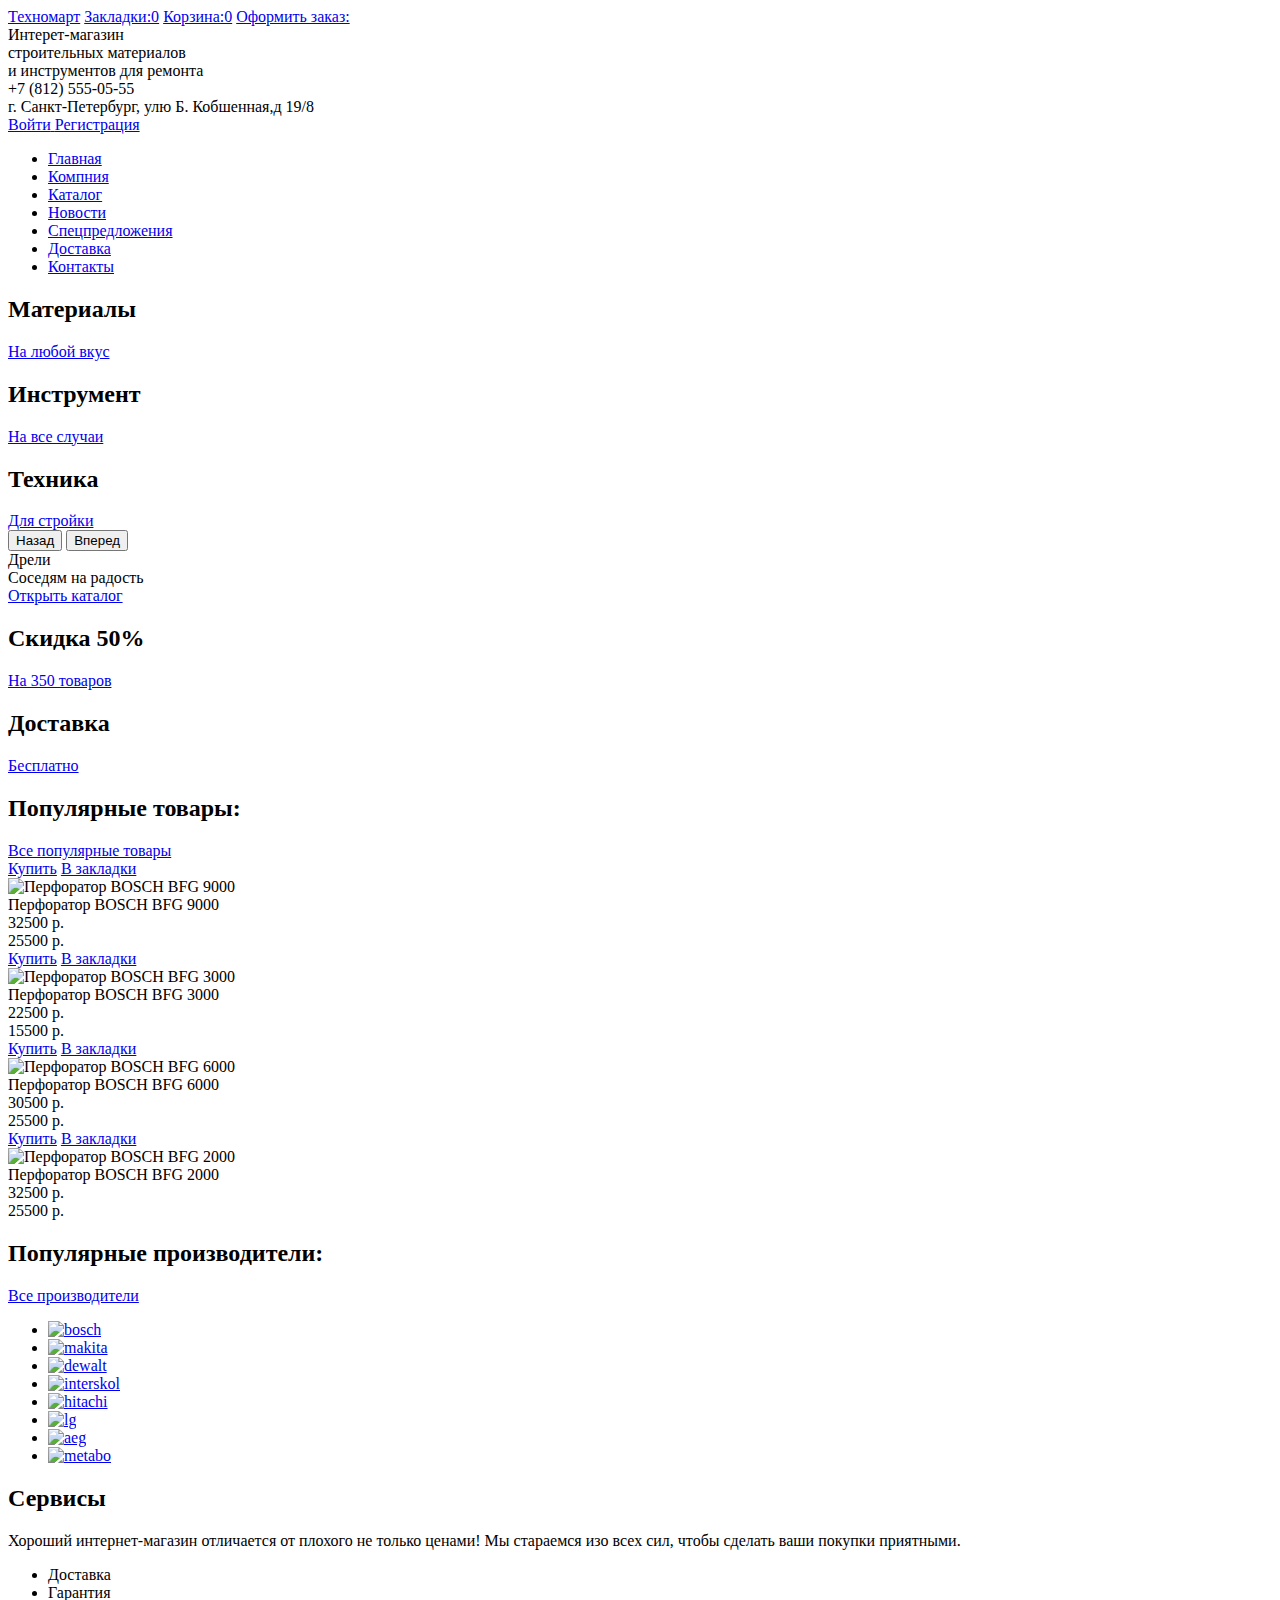
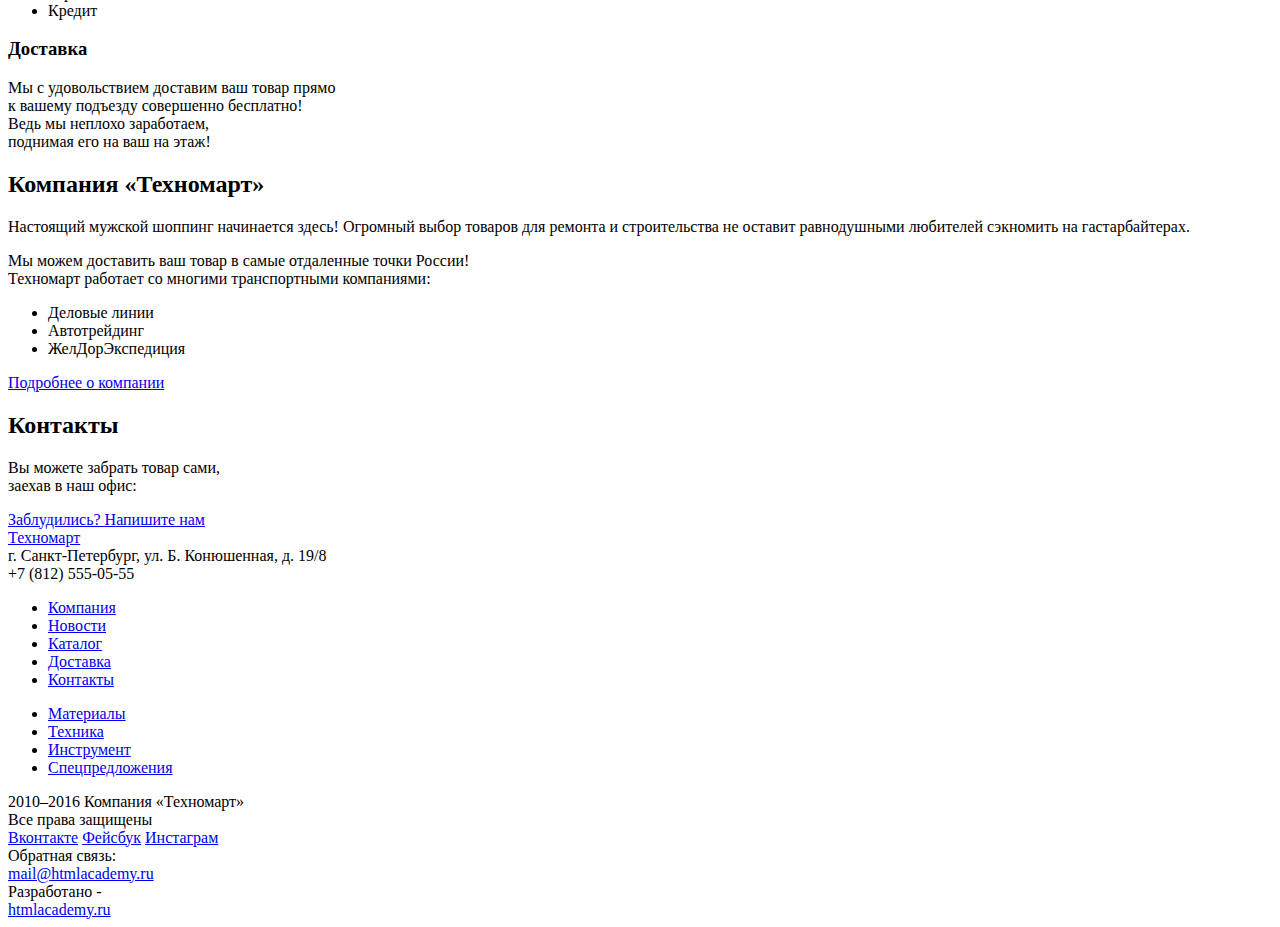
==== index.html @ fb4f6dab "задание№2. Разметка" ====
<!DOCTYPE html>
<html lang="ru">
  <head>
    <meta charset="utf-8">
    <title>Техномарт</title>
  </head>
  <body>
    <header class="main-header">
      <div class="header-top">
        <div class="">
          <a href="#" class="logo">Техномарт</a>
          <!--Поиск-->
          <a href="#" class="bookmarks">Закладки:0</a>
          <a href="#" class="basket">Корзина:0</a>
          <a href="#" class="order">Оформить заказ:</a>
        </div>
      </div>
        <div class="header-bottom">
          <div class="description">
            Интерет-магазин<br>
            строительных материалов<br>
            и инструментов для ремонта
          </div>
          <div class="contacts">
            <div class="phone-number">+7 (812) 555-05-55</div>
            <div class="address">г. Санкт-Петербург, улю Б. Кобшенная,д 19/8</div>
          </div>
          <div class="user-block">
            <a href="#" class="login"><span>Войти</span>
              <a href="#" class="registration">Регистрация</a>
          </div>
          <nav class="main-menu">
            <ul>
              <li><a href="#">Главная</a></li>
              <li><a href="#">Компния</a></li>
              <li><a href="catalog.html">Каталог</a></li>
              <li><a href="#">Новости</a></li>
              <li><a href="#">Спецпредложения</a></li>
              <li><a href="#">Доставка</a></li>
              <li><a href="#">Контакты</a></li>
            </ul>
          </nav>
        </div>
    </header>
    <main class="#">
      <div class="category">
        <div class="materials">
          <h2 class="materials-title">Материалы</h2>
          <a href="#" class="category-btn">На любой вкус</a>
        </div>
        <div class="tools">
          <h2 class="tools-title">Инструмент</h2>
          <a href="#" class="category-btn">На все случаи</a>
        </div>
        <div class="machinery">
          <h2 class="machinery-title">Техника</h2>
          <a href="#" class="category-btn">Для стройки</a>
        </div>
    <div class="slider">
      <div class="slider-controls">
        <button class="slider-btn left" type="button">Назад</button>
        <button class="slider-btn right" type="button">Вперед</button>
        <div class="slide">
          <div class="slider-title">Дрели</div>
          <div class="slider-text">Соседям на радость</div>
        </div>
        <a href="#" class="catalog">Открыть каталог</a>
      </div>
    </div>
    <div class="discount">
        <h2 class="discount-title">Скидка 50%</h2>
        <a href="#" class="discount-btn">На 350 товаров</a>
    </div>
    <div class="delivery">
        <h2 class="delivery-title">Доставка</h2>
        <a href="#" class="delivery-btn">Бесплатно</a>
    </div>
  </div>

    <section class="product">
      <div class="product-header">
        <h2 class="product-title">Популярные товары:</h2>
        <a href="#" class="main-btn">Все популярные товары</a>
      </div>
      <div class="items">
        <div class="item">
            <div class="actions">
                <a href="#" class="btn btn-buy">Купить</a>
                <a href="#" class="btn btn-bookmark">В закладки</a>
            </div>
            <div class="item-image">
                <img src="#" alt="Перфоратор BOSCH BFG 9000" width="#" height="#">
            </div>
            <div class="item-title">Перфоратор BOSCH BFG 9000</div>
            <div class="item-price old-price">32500 р.</div>
            <div class="item-price">25500 р.</div>
        </div>
        <div class="item">
            <div class="actions">
                <a href="#" class="btn btn-buy">Купить</a>
                <a href="#" class="btn btn-bookmark">В закладки</a>
            </div>
            <div class="item-image">
                <img src="#" alt="Перфоратор BOSCH BFG 3000" width="#" height="#">
            </div>
            <div class="item-title">Перфоратор BOSCH BFG 3000</div>
            <div class="item-price old-price">22500 р.</div>
            <div class="item-price">15500 р.</div>
        </div>
        <div class="item">
            <div class="actions">
                <a href="#" class="btn btn-buy">Купить</a>
                <a href="#" class="btn btn-bookmark">В закладки</a>
            </div>
            <div class="item-image">
                <img src="#" alt="Перфоратор BOSCH BFG 6000" width="#" height="#">
            </div>
            <div class="item-title">Перфоратор BOSCH BFG 6000</div>
            <div class="item-price old-price">30500 р.</div>
            <div class="item-price">25500 р.</div>
        </div>
        <div class="item new">
            <div class="actions">
                <a href="#" class="btn btn-buy">Купить</a>
                <a href="#" class="btn btn-bookmark">В закладки</a>
            </div>
            <div class="item-image">
                <img src="#" alt="Перфоратор BOSCH BFG 2000" width="#" height="#">
            </div>
            <div class="item-title">Перфоратор BOSCH BFG 2000</div>
            <div class="item-price old-price">32500 р.</div>
            <div class="item-price">25500 р.</div>
        </div>
    </div>
 </section>
 <section class="labels">
    <div class="labels-header">
        <h2 class="labels-title">Популярные производители:</h2>
        <a href="#" class="main-btn">Все производители</a>
    </div>
    <ul class="manufacturers">
        <li>
          <a class="manufacturers-logo" href="#">
              <img src="#" alt="bosch" width="#" height="#">
            </a>
        </li>
        <li>
            <a class="manufacturers-logo" href="#">
                <img src="#" alt="makita" width="#" height="#">
            </a>
        </li>
        <li>
            <a class="manufacturers-logo" href="#">
                <img src="#" alt="dewalt" width="#" height="#">
            </a>
        </li>
        <li>
            <a class="manufacturers-logo" href="#">
                <img src="#" alt="interskol" width="#" height="#">
            </a>
        </li>
        <li>
            <a class="manufacturers-logo" href="#">
                <img src="#" alt="hitachi" width="#" height="#">
            </a>
        </li>
        <li>
            <a class="manufacturers-logo" href="#">
                <img src="#" alt="lg" width="#" height="#">
            </a>
        </li>
        <li>
            <a class="manufacturers-logo" href="#">
                <img src="#" alt="aeg" width="#" height="#">
            </a>
        </li>
        <li>
            <a class="manufacturers-logo" href="#">
                <img src="#" alt="metabo" width="#" height="#">
            </a>
        </li>
      </ul>
    </section>
  </main>
  <section class="services">
      <div>
          <h2 class="services-title">Сервисы</h2>
          <p class="services-text">
              Хороший интернет-магазин отличается от плохого не только ценами!
              Мы стараемся изо всех сил, чтобы сделать ваши покупки приятными.
          </p>
          <div class="#">
            <ul>
              <li>Доставка</li>
              <li>Гарантия</li>
              <li>Кредит</li>
            </ul>
          </div>
          <div class="delivery">
              <h3 class="delivery-title">Доставка</h3>
              <p class="delivery-text">
                  Мы с удовольствием доставим ваш товар прямо<br>
                  к вашему подъезду совершенно бесплатно!<br>
                  Ведь мы неплохо заработаем,<br>
                  поднимая его на ваш на этаж!
              </p>
          </div>
        </div>
      </section>
      <section class="information">
          <div>
              <div class="about">
                  <h2 class="about-title">Компания «Техномарт»</h2>
                  <p class="about-text">
                      Настоящий мужской шоппинг начинается здесь!
                      Огромный выбор товаров для ремонта и строительства не оставит равнодушными любителей сэкномить на гастарбайтерах.
                  </p>
                  <p class="about-delivery-text">
                      Мы можем доставить ваш товар в самые отдаленные точки России!<br>
                      Техномарт работает со многими транспортными компаниями:
                  </p>
                  <ul class="delivery-list">
                      <li>Деловые линии</li>
                      <li>Автотрейдинг</li>
                      <li>ЖелДорЭкспедиция</li>
                  </ul>
                  <a href="#" class="main-btn">Подробнее о компании</a>
              </div>
              <div class="contacts">
                  <h2 class="contacts-title">Контакты</h2>
                  <p  class="contacts-text">
                      Вы можете забрать товар сами,<br>
                      заехав в наш офис:
                  </p>
                  <!--Map-->
                  <a href="#" class="main-btn">Заблудились? Напишите нам</a>
              </div>
          </div>
      </section>
      <footer class="main-footer">
          <div class="footer-top">
              <div>
                  <div class="footer-top-left">
                      <a class="logo footer-logo" href="#">Техномарт</a>
                      <div class="footer-address">
                          г. Санкт-Петербург, ул. Б. Конюшенная, д. 19/8<br>
                          +7 (812) 555-05-55
                      </div>
                  </div>
                  <div class="footer-top-right">
                      <ul class="footer-nav">
                          <li><a href="#">Компания</a></li>
                          <li><a href="#">Новости</a></li>
                          <li><a href="catalog.html">Каталог</a></li>
                          <li><a href="#">Доставка</a></li>
                          <li><a href="#">Контакты</a></li>
                      </ul>
                      <ul class="footer-catalog">
                          <li><a href="#">Материалы</a></li>
                          <li><a href="#">Техника</a></li>
                          <li><a href="#">Инструмент</a></li>
                          <li><a href="#">Спецпредложения</a></li>
                      </ul>
                  </div>
              </div>
          </div>
          <div class="footer-bottom">
              <div>
                  <div class="copyright">
                      2010–2016 Компания «Техномарт»<br>
                      Все права защищены
                  </div>
                  <div class="social">
                      <a class="social-icon vk" href="#">Вконтакте</a>
                      <a class="social-icon fb" href="#">Фейсбук</a>
                      <a class="social-icon inst" href="#">Инстаграм</a>
                  </div>
                  <div class="feedback">
                      Обратная связь:<br>
                      <a href="https://htmlacademy.ru">mail@htmlacademy.ru</a>
                  </div>
                  <div class="developer">
                      Разработано -
                      <br>
                      <a href="https://htmlacademy.ru">htmlacademy.ru</a>
                  </div>
              </div>
          </div>
      </footer>
  </body>
</html>
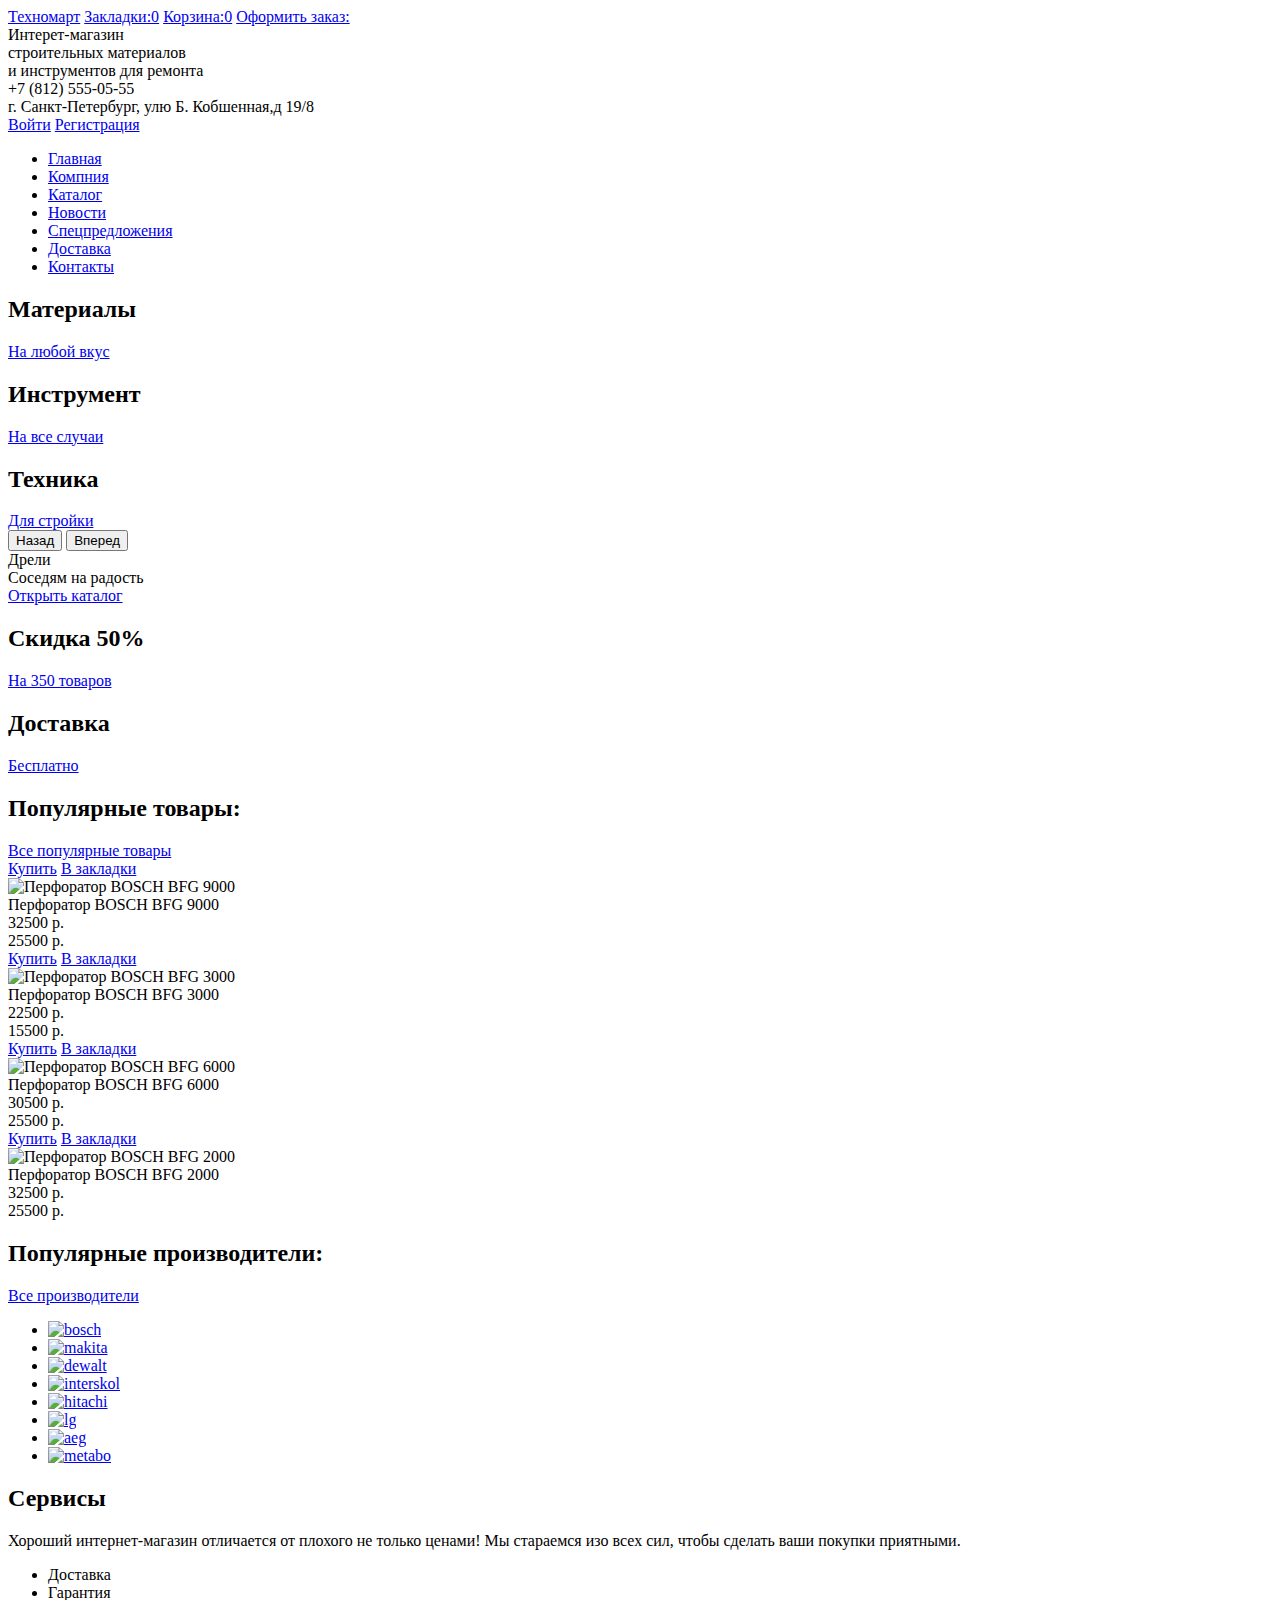
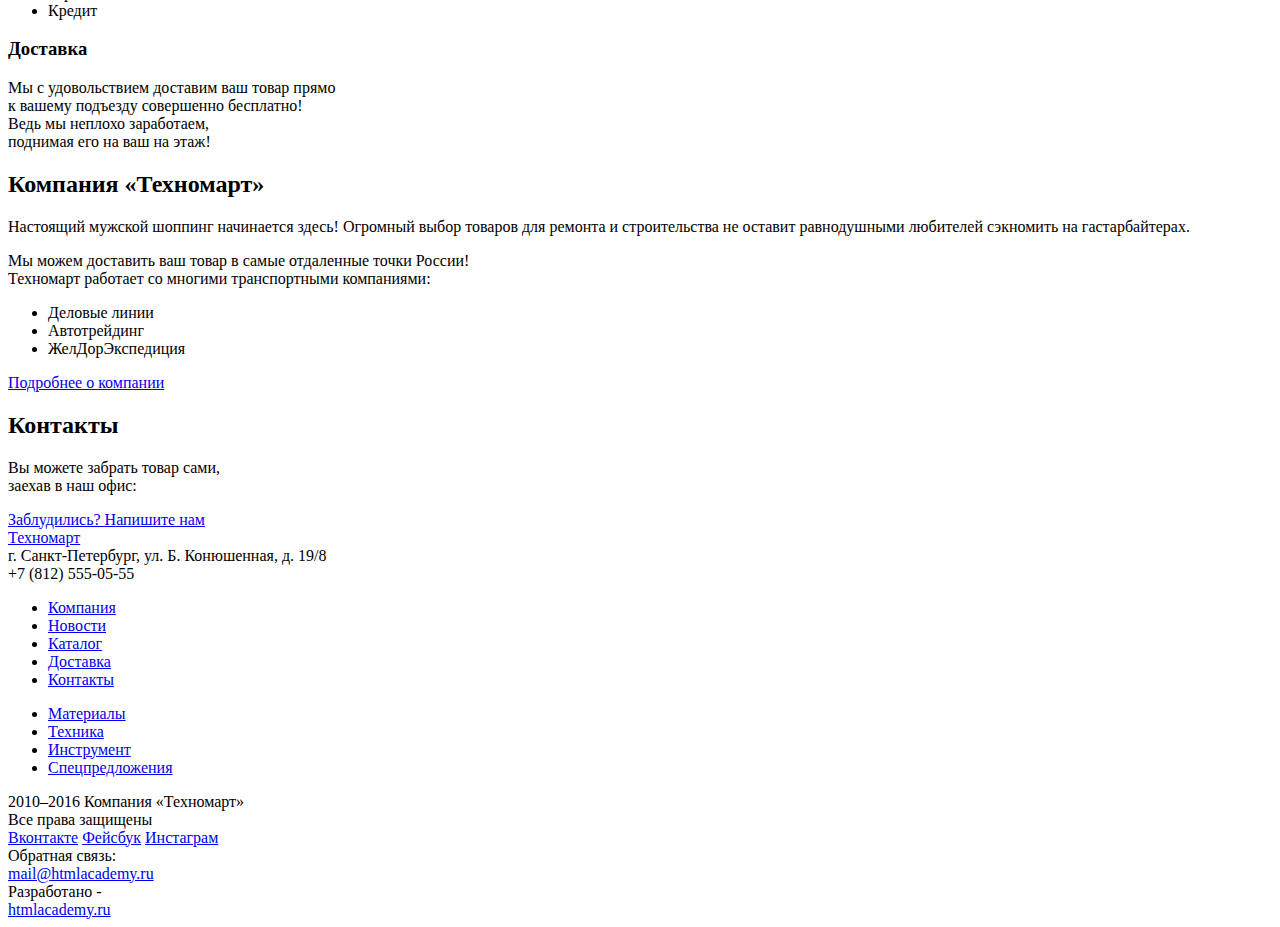
==== commit bb9f5e03: "исправление ошибок" ====
--- a/index.html
+++ b/index.html
@@ -7,13 +7,11 @@
   <body>
     <header class="main-header">
       <div class="header-top">
-        <div class="">
           <a href="#" class="logo">Техномарт</a>
           <!--Поиск-->
           <a href="#" class="bookmarks">Закладки:0</a>
           <a href="#" class="basket">Корзина:0</a>
           <a href="#" class="order">Оформить заказ:</a>
-        </div>
       </div>
         <div class="header-bottom">
           <div class="description">
@@ -26,23 +24,23 @@
             <div class="address">г. Санкт-Петербург, улю Б. Кобшенная,д 19/8</div>
           </div>
           <div class="user-block">
-            <a href="#" class="login"><span>Войти</span>
+            <a href="#" class="login"><span>Войти</span></a>
               <a href="#" class="registration">Регистрация</a>
           </div>
           <nav class="main-menu">
-            <ul>
-              <li><a href="#">Главная</a></li>
-              <li><a href="#">Компния</a></li>
-              <li><a href="catalog.html">Каталог</a></li>
-              <li><a href="#">Новости</a></li>
-              <li><a href="#">Спецпредложения</a></li>
-              <li><a href="#">Доставка</a></li>
-              <li><a href="#">Контакты</a></li>
+            <ul class="main-menu-list">
+              <li class="main-menu-item"><a href="#" class="main-menu-link">Главная</a></li>
+              <li class="main-menu-item"><a href="#" class="main-menu-link">Компния</a></li>
+              <li class="main-menu-item"><a href="catalog.html" class="main-menu-link">Каталог</a></li>
+              <li class="main-menu-item"><a href="#" class="main-menu-link">Новости</a></li>
+              <li class="main-menu-item"><a href="#" class="main-menu-link">Спецпредложения</a></li>
+              <li class="main-menu-item"><a href="#" class="main-menu-link">Доставка</a></li>
+              <li class="main-menu-item"><a href="#" class="main-menu-link">Контакты</a></li>
             </ul>
           </nav>
         </div>
     </header>
-    <main class="#">
+    <main class="wrapper">
       <div class="category">
         <div class="materials">
           <h2 class="materials-title">Материалы</h2>
@@ -189,7 +187,7 @@
               Хороший интернет-магазин отличается от плохого не только ценами!
               Мы стараемся изо всех сил, чтобы сделать ваши покупки приятными.
           </p>
-          <div class="#">
+          <div class="aside">
             <ul>
               <li>Доставка</li>
               <li>Гарантия</li>
@@ -239,53 +237,50 @@
       </section>
       <footer class="main-footer">
           <div class="footer-top">
-              <div>
-                  <div class="footer-top-left">
-                      <a class="logo footer-logo" href="#">Техномарт</a>
-                      <div class="footer-address">
-                          г. Санкт-Петербург, ул. Б. Конюшенная, д. 19/8<br>
-                          +7 (812) 555-05-55
-                      </div>
-                  </div>
-                  <div class="footer-top-right">
-                      <ul class="footer-nav">
-                          <li><a href="#">Компания</a></li>
-                          <li><a href="#">Новости</a></li>
-                          <li><a href="catalog.html">Каталог</a></li>
-                          <li><a href="#">Доставка</a></li>
-                          <li><a href="#">Контакты</a></li>
-                      </ul>
-                      <ul class="footer-catalog">
-                          <li><a href="#">Материалы</a></li>
-                          <li><a href="#">Техника</a></li>
-                          <li><a href="#">Инструмент</a></li>
-                          <li><a href="#">Спецпредложения</a></li>
-                      </ul>
-                  </div>
-              </div>
+            <div class="footer-top-left">
+                <a class="logo footer-logo" href="#">Техномарт</a>
+              <div class="footer-address">
+                г. Санкт-Петербург, ул. Б. Конюшенная, д. 19/8<br>
+                +7 (812) 555-05-55
+             </div>
+            </div>
+            <div class="footer-top-right">
+              <ul class="footer-nav">
+                <li class="footer-nav-item"><a href="#" class="footer-nav-link">Компания</a></li>
+                <li class="footer-nav-item"><a href="#" class="footer-nav-link">Новости</a></li>
+                <li class="footer-nav-item"><a href="catalog.html" class="footer-nav-link">Каталог</a></li>
+                <li class="footer-nav-item"><a href="#" class="footer-nav-link">Доставка</a></li>
+                <li class="footer-nav-item"><a href="#" class="footer-nav-link">Контакты</a></li>
+              </ul>
+              <ul class="footer-catalog">
+                <li class="footer-catalog-item"><a href="#" class="footer-catalog-link">Материалы</a></li>
+                <li class="footer-catalog-item"><a href="#" class="footer-catalog-link">Техника</a></li>
+                <li class="footer-catalog-item"><a href="#" class="footer-catalog-link">Инструмент</a></li>
+                <li class="footer-catalog-item"><a href="#" class="footer-catalog-link">Спецпредложения</a></li>
+              </ul>
+            </div>
           </div>
           <div class="footer-bottom">
-              <div>
                   <div class="copyright">
                       2010–2016 Компания «Техномарт»<br>
                       Все права защищены
                   </div>
                   <div class="social">
-                      <a class="social-icon vk" href="#">Вконтакте</a>
-                      <a class="social-icon fb" href="#">Фейсбук</a>
-                      <a class="social-icon inst" href="#">Инстаграм</a>
+                      <a class="social-icon social-vkontakte" href="#">Вконтакте</a>
+                      <a class="social-icon social-facebook" href="#">Фейсбук</a>
+                      <a class="social-icon social-instagram" href="#">Инстаграм</a>
                   </div>
+                  <div class="information">
                   <div class="feedback">
                       Обратная связь:<br>
                       <a href="https://htmlacademy.ru">mail@htmlacademy.ru</a>
                   </div>
                   <div class="developer">
-                      Разработано -
-                      <br>
-                      <a href="https://htmlacademy.ru">htmlacademy.ru</a>
-                  </div>
-              </div>
-          </div>
+                      Разработано -<br>
+              <a href="https://htmlacademy.ru">htmlacademy.ru</a>
+            </div>
+          </div>
+        </div>
       </footer>
   </body>
 </html>
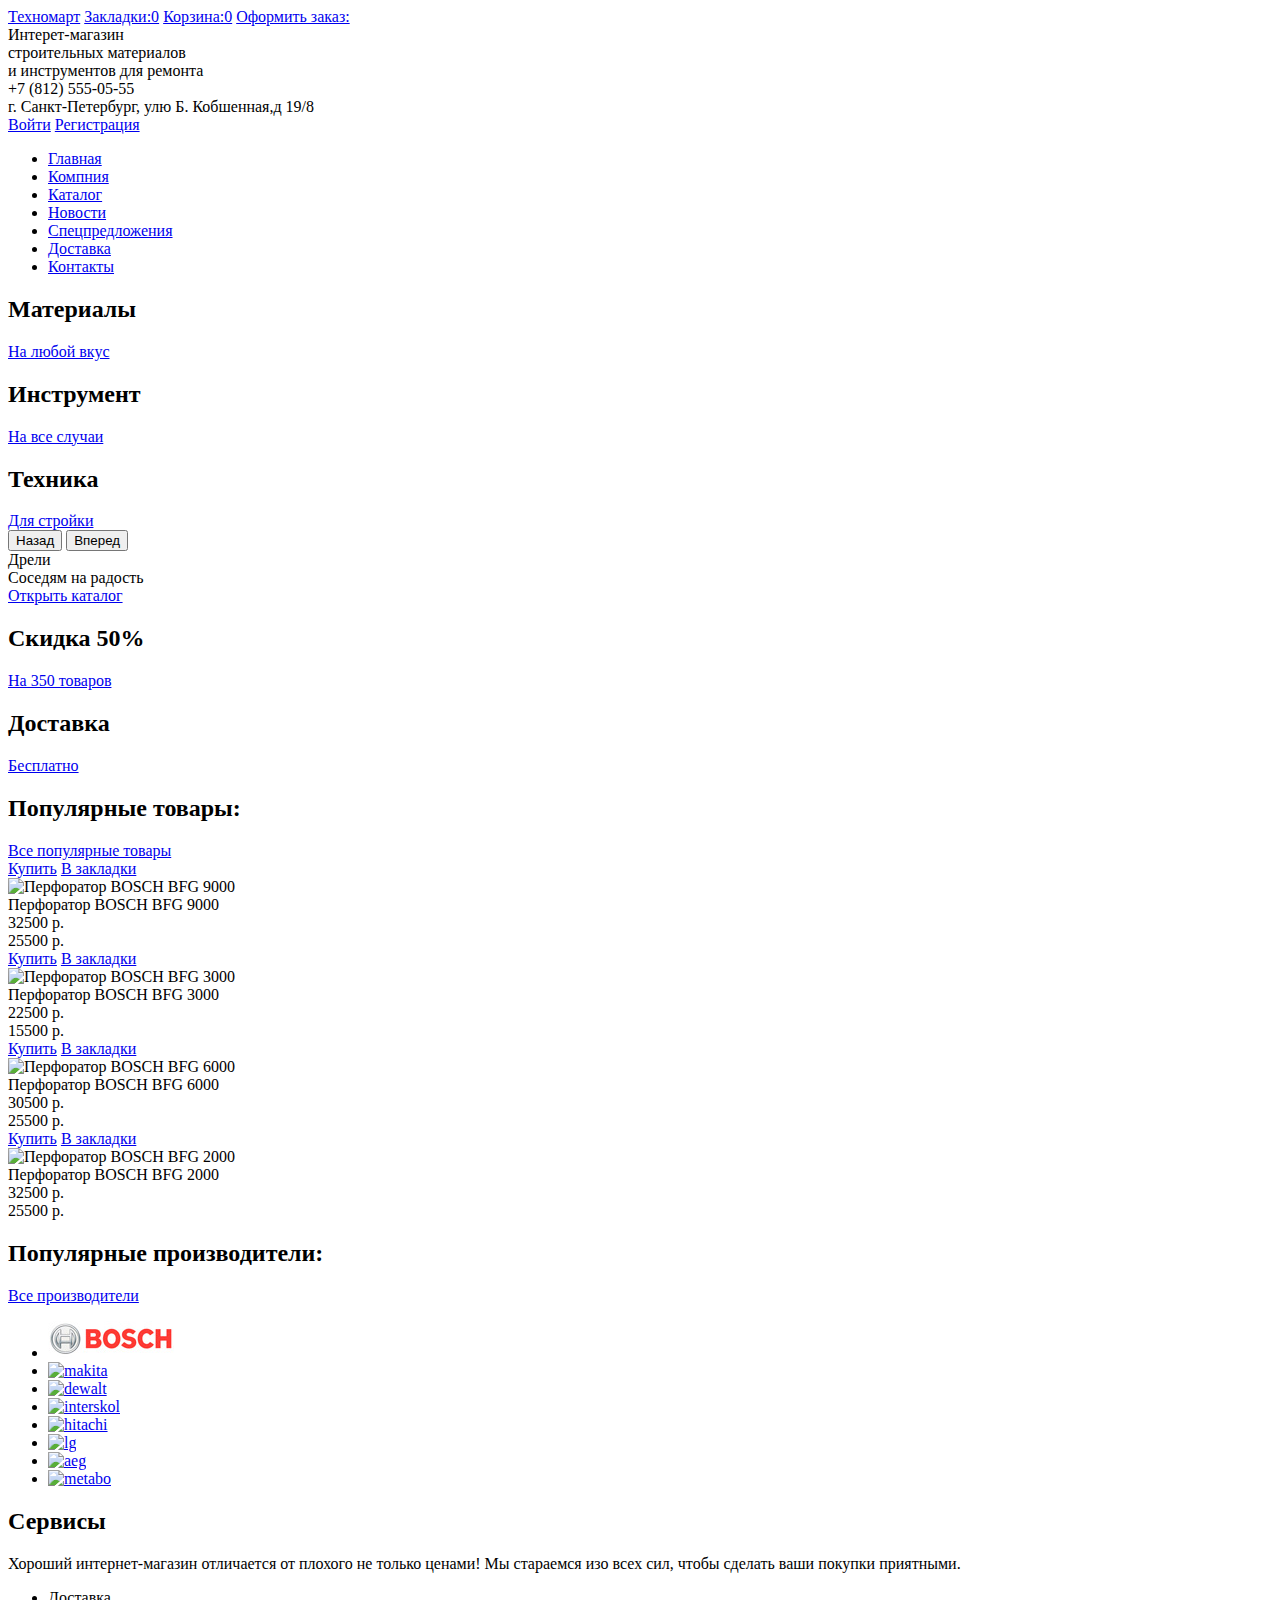
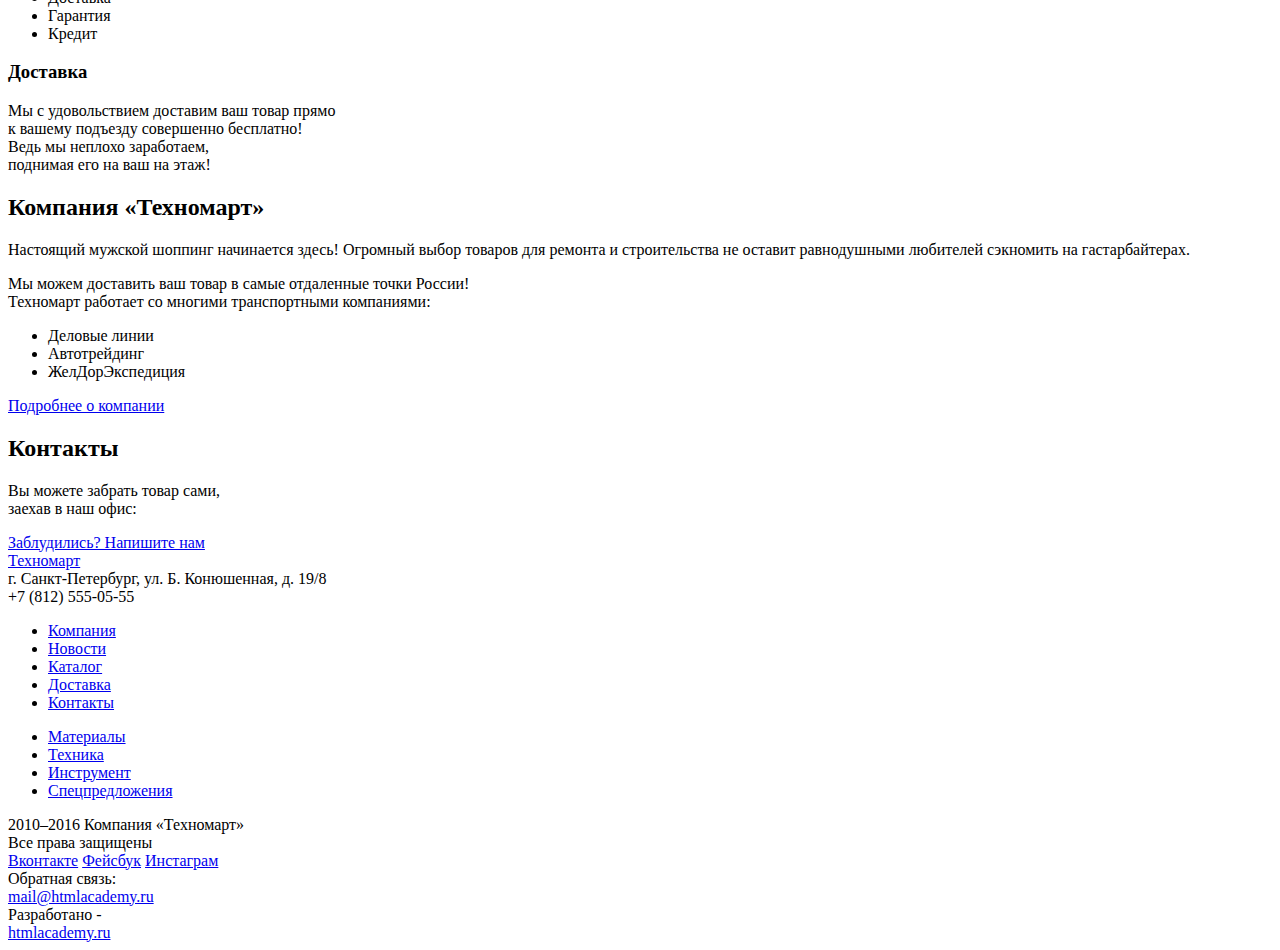
==== commit 5d3f3af6: "задание№3. Работа с графикой" ====
--- a/index.html
+++ b/index.html
@@ -87,7 +87,7 @@
                 <a href="#" class="btn btn-bookmark">В закладки</a>
             </div>
             <div class="item-image">
-                <img src="#" alt="Перфоратор BOSCH BFG 9000" width="#" height="#">
+                <img src="img/bosch-bfg-9000.jpg" alt="Перфоратор BOSCH BFG 9000" width="#" height="#">
             </div>
             <div class="item-title">Перфоратор BOSCH BFG 9000</div>
             <div class="item-price old-price">32500 р.</div>
@@ -99,7 +99,7 @@
                 <a href="#" class="btn btn-bookmark">В закладки</a>
             </div>
             <div class="item-image">
-                <img src="#" alt="Перфоратор BOSCH BFG 3000" width="#" height="#">
+                <img src="img/bosch-bfg-3000.jpg" alt="Перфоратор BOSCH BFG 3000" width="#" height="#">
             </div>
             <div class="item-title">Перфоратор BOSCH BFG 3000</div>
             <div class="item-price old-price">22500 р.</div>
@@ -111,7 +111,7 @@
                 <a href="#" class="btn btn-bookmark">В закладки</a>
             </div>
             <div class="item-image">
-                <img src="#" alt="Перфоратор BOSCH BFG 6000" width="#" height="#">
+                <img src="img/bosh-bfg-6000.jpg" alt="Перфоратор BOSCH BFG 6000" width="#" height="#">
             </div>
             <div class="item-title">Перфоратор BOSCH BFG 6000</div>
             <div class="item-price old-price">30500 р.</div>
@@ -123,7 +123,7 @@
                 <a href="#" class="btn btn-bookmark">В закладки</a>
             </div>
             <div class="item-image">
-                <img src="#" alt="Перфоратор BOSCH BFG 2000" width="#" height="#">
+                <img src="img/bosh-bfg-2000.jpg" alt="Перфоратор BOSCH BFG 2000" width="#" height="#">
             </div>
             <div class="item-title">Перфоратор BOSCH BFG 2000</div>
             <div class="item-price old-price">32500 р.</div>
@@ -139,42 +139,42 @@
     <ul class="manufacturers">
         <li>
           <a class="manufacturers-logo" href="#">
-              <img src="#" alt="bosch" width="#" height="#">
-            </a>
-        </li>
-        <li>
-            <a class="manufacturers-logo" href="#">
-                <img src="#" alt="makita" width="#" height="#">
-            </a>
-        </li>
-        <li>
-            <a class="manufacturers-logo" href="#">
-                <img src="#" alt="dewalt" width="#" height="#">
-            </a>
-        </li>
-        <li>
-            <a class="manufacturers-logo" href="#">
-                <img src="#" alt="interskol" width="#" height="#">
-            </a>
-        </li>
-        <li>
-            <a class="manufacturers-logo" href="#">
-                <img src="#" alt="hitachi" width="#" height="#">
-            </a>
-        </li>
-        <li>
-            <a class="manufacturers-logo" href="#">
-                <img src="#" alt="lg" width="#" height="#">
-            </a>
-        </li>
-        <li>
-            <a class="manufacturers-logo" href="#">
-                <img src="#" alt="aeg" width="#" height="#">
-            </a>
-        </li>
-        <li>
-            <a class="manufacturers-logo" href="#">
-                <img src="#" alt="metabo" width="#" height="#">
+              <img src="img/bosch.jpg" alt="bosch" width="#" height="#">
+            </a>
+        </li>
+        <li>
+            <a class="manufacturers-logo" href="#">
+                <img src="img/maita.jpg" alt="makita" width="#" height="#">
+            </a>
+        </li>
+        <li>
+            <a class="manufacturers-logo" href="#">
+                <img src="img/dewalt.jpg" alt="dewalt" width="#" height="#">
+            </a>
+        </li>
+        <li>
+            <a class="manufacturers-logo" href="#">
+                <img src="img/interskol" alt="interskol" width="#" height="#">
+            </a>
+        </li>
+        <li>
+            <a class="manufacturers-logo" href="#">
+                <img src="img/hitachi" alt="hitachi" width="#" height="#">
+            </a>
+        </li>
+        <li>
+            <a class="manufacturers-logo" href="#">
+                <img src="img/lg" alt="lg" width="#" height="#">
+            </a>
+        </li>
+        <li>
+            <a class="manufacturers-logo" href="#">
+                <img src="img/aeg" alt="aeg" width="#" height="#">
+            </a>
+        </li>
+        <li>
+            <a class="manufacturers-logo" href="#">
+                <img src="img/metabo" alt="metabo" width="#" height="#">
             </a>
         </li>
       </ul>
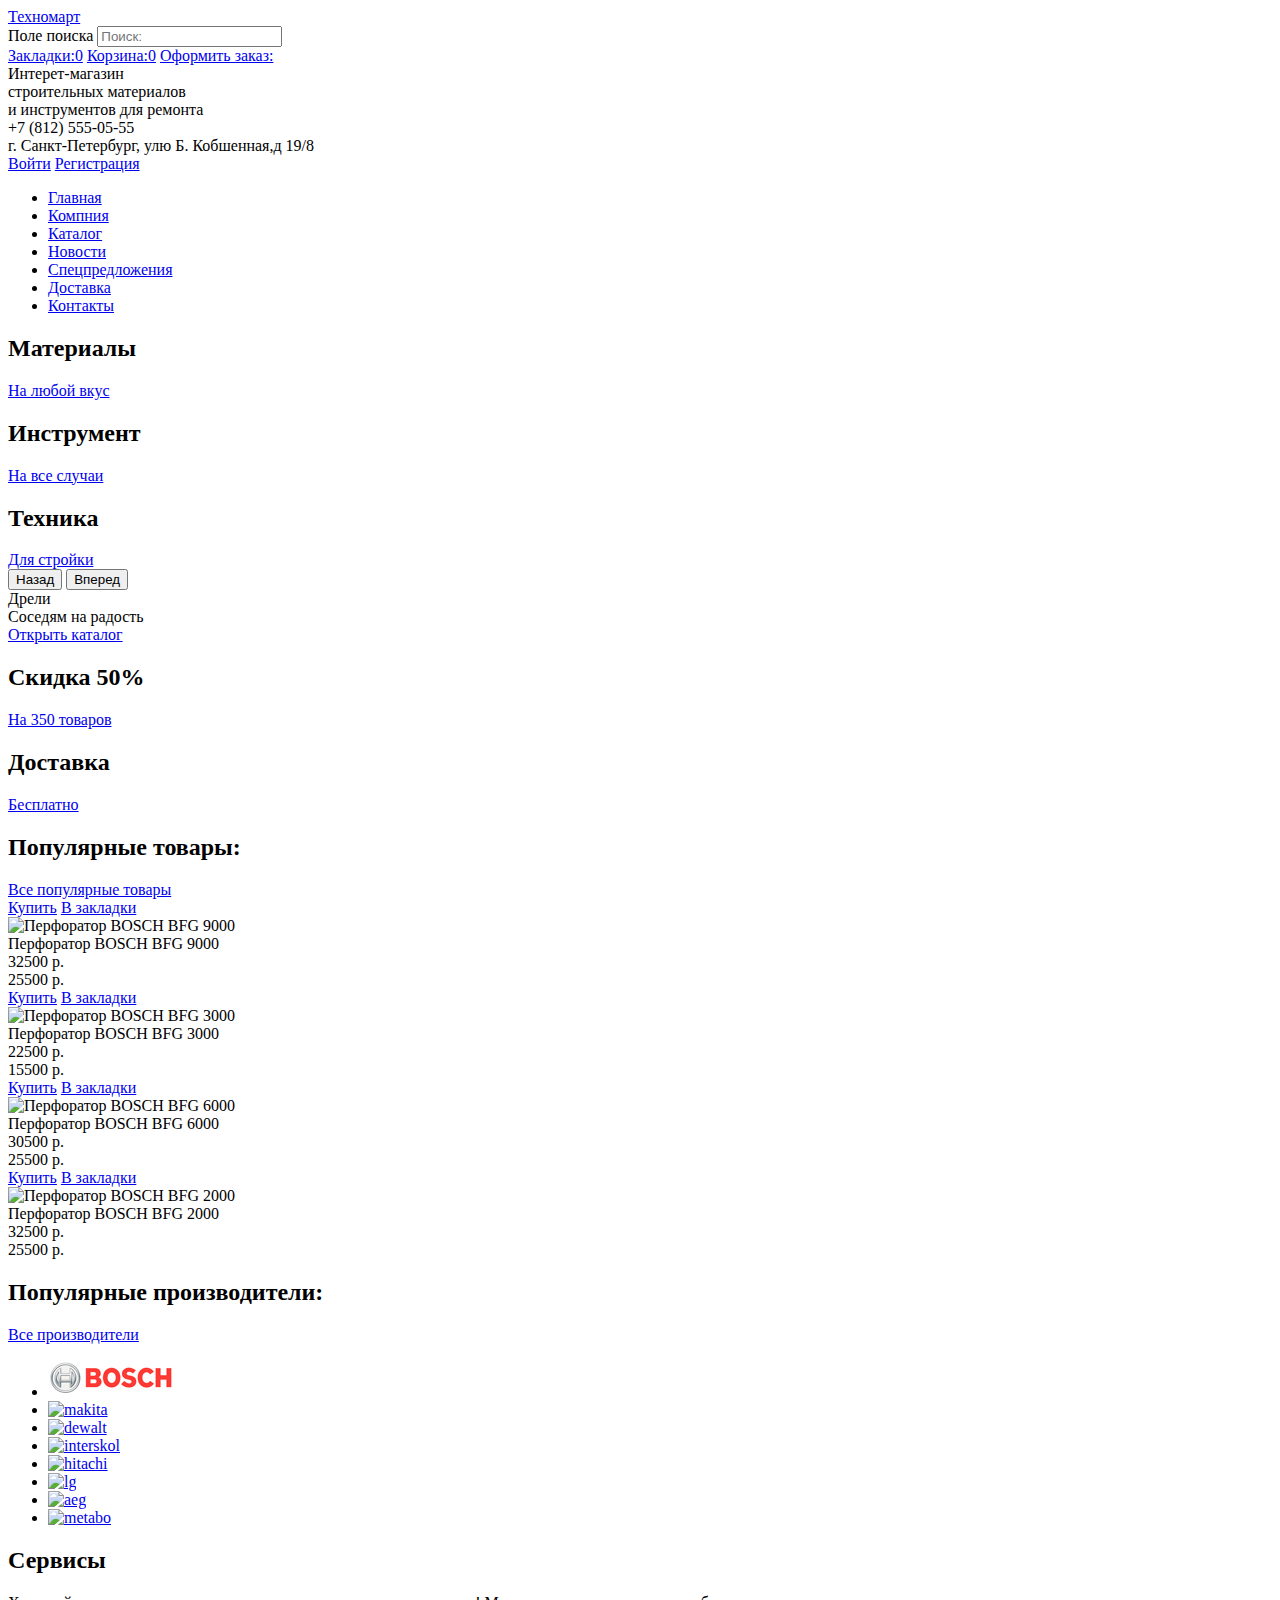
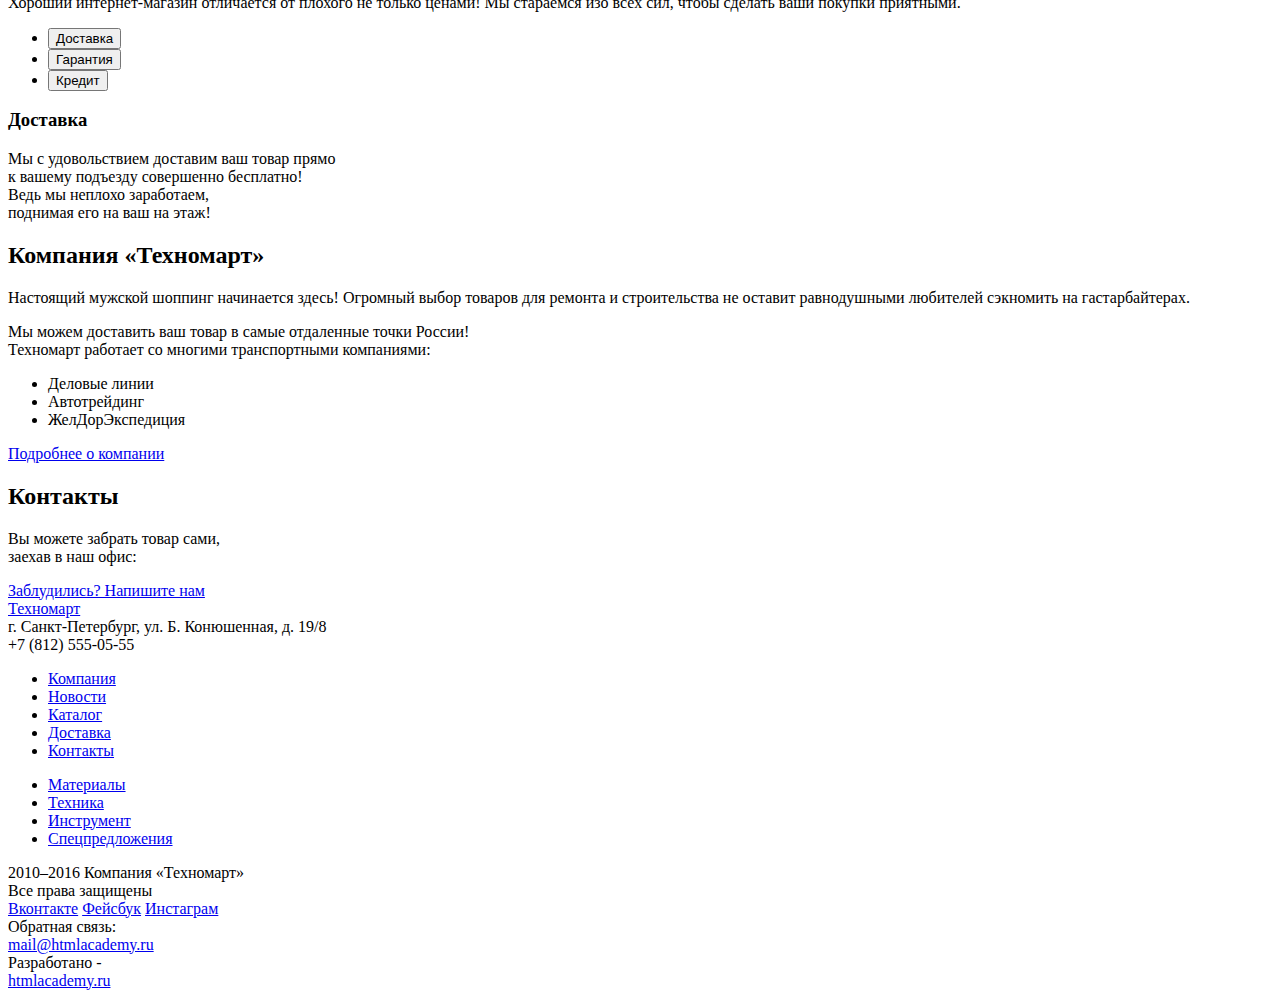
==== commit 79f3f48d: "Задание№4 Доступность и формы" ====
--- a/index.html
+++ b/index.html
@@ -8,7 +8,12 @@
     <header class="main-header">
       <div class="header-top">
           <a href="#" class="logo">Техномарт</a>
-          <!--Поиск-->
+          <form class="search-form">
+            <label class="visually-hidden" for="search">
+              Поле поиска
+            </label>
+            <input id="search" type="search" placeholder="Поиск:">
+          </form>
           <a href="#" class="bookmarks">Закладки:0</a>
           <a href="#" class="basket">Корзина:0</a>
           <a href="#" class="order">Оформить заказ:</a>
@@ -74,7 +79,6 @@
         <a href="#" class="delivery-btn">Бесплатно</a>
     </div>
   </div>
-
     <section class="product">
       <div class="product-header">
         <h2 class="product-title">Популярные товары:</h2>
@@ -111,7 +115,7 @@
                 <a href="#" class="btn btn-bookmark">В закладки</a>
             </div>
             <div class="item-image">
-                <img src="img/bosh-bfg-6000.jpg" alt="Перфоратор BOSCH BFG 6000" width="#" height="#">
+                <img src="img/bosch-bfg-6000.jpg" alt="Перфоратор BOSCH BFG 6000" width="#" height="#">
             </div>
             <div class="item-title">Перфоратор BOSCH BFG 6000</div>
             <div class="item-price old-price">30500 р.</div>
@@ -123,7 +127,7 @@
                 <a href="#" class="btn btn-bookmark">В закладки</a>
             </div>
             <div class="item-image">
-                <img src="img/bosh-bfg-2000.jpg" alt="Перфоратор BOSCH BFG 2000" width="#" height="#">
+                <img src="img/bosch-bfg-2000.jpg" alt="Перфоратор BOSCH BFG 2000" width="#" height="#">
             </div>
             <div class="item-title">Перфоратор BOSCH BFG 2000</div>
             <div class="item-price old-price">32500 р.</div>
@@ -144,7 +148,7 @@
         </li>
         <li>
             <a class="manufacturers-logo" href="#">
-                <img src="img/maita.jpg" alt="makita" width="#" height="#">
+                <img src="img/makita.jpg" alt="makita" width="#" height="#">
             </a>
         </li>
         <li>
@@ -154,27 +158,27 @@
         </li>
         <li>
             <a class="manufacturers-logo" href="#">
-                <img src="img/interskol" alt="interskol" width="#" height="#">
-            </a>
-        </li>
-        <li>
-            <a class="manufacturers-logo" href="#">
-                <img src="img/hitachi" alt="hitachi" width="#" height="#">
-            </a>
-        </li>
-        <li>
-            <a class="manufacturers-logo" href="#">
-                <img src="img/lg" alt="lg" width="#" height="#">
-            </a>
-        </li>
-        <li>
-            <a class="manufacturers-logo" href="#">
-                <img src="img/aeg" alt="aeg" width="#" height="#">
-            </a>
-        </li>
-        <li>
-            <a class="manufacturers-logo" href="#">
-                <img src="img/metabo" alt="metabo" width="#" height="#">
+                <img src="img/interskol.jpg" alt="interskol" width="#" height="#">
+            </a>
+        </li>
+        <li>
+            <a class="manufacturers-logo" href="#">
+                <img src="img/hitachi.jpg" alt="hitachi" width="#" height="#">
+            </a>
+        </li>
+        <li>
+            <a class="manufacturers-logo" href="#">
+                <img src="img/lg.jpg" alt="lg" width="#" height="#">
+            </a>
+        </li>
+        <li>
+            <a class="manufacturers-logo" href="#">
+                <img src="img/aeg.jpg" alt="aeg" width="#" height="#">
+            </a>
+        </li>
+        <li>
+            <a class="manufacturers-logo" href="#">
+                <img src="img/metabo.jpg" alt="metabo" width="#" height="#">
             </a>
         </li>
       </ul>
@@ -188,10 +192,10 @@
               Мы стараемся изо всех сил, чтобы сделать ваши покупки приятными.
           </p>
           <div class="aside">
-            <ul>
-              <li>Доставка</li>
-              <li>Гарантия</li>
-              <li>Кредит</li>
+            <ul class="buttons-list">
+              <li class="buttons-item"><button type="button">Доставка</button></li>
+              <li class="buttons-item"><button type="button">Гарантия</button></li>
+              <li class="buttons-item"><button type="button">Кредит</button></li>
             </ul>
           </div>
           <div class="delivery">
@@ -230,7 +234,24 @@
                       Вы можете забрать товар сами,<br>
                       заехав в наш офис:
                   </p>
-                  <!--Map-->
+                  <section class="modal modal-login" style="display: none">
+                    <h2 class="visually-hidden">Форма обратной связи</h2>
+                    <button class="modal-close" type="button"><span class="visually-hidden">Закрыть</span></button>
+                      <form class="feedback-form" method="POST" action="#">
+                        <label for="feedback-name">Ваше имя:</label>
+                        <input id="feedback-name" type="text" placeholder="Имя Фамилия">
+                        <label for="feedback-email">Ваш e-mail:</label>
+                        <input id="feedback-email" type="email" placeholder="email@example.com">
+                        <label for="feedback-text">Текст письма:</label>
+                        <textarea id="feedback-text" placeholder="В свободной форме"></textarea>
+                        <button class="btn" type="submit">Отправить</button>
+                      </form>
+                    </section>
+                    <section class="modal modal-map" style="display: none">
+                      <h2 class="visually-hidden">Карта как нас найти</h2>
+                      <button class="modal-close" type="button"><span class="visually-hidden">Закрыть</span></button>
+                      <img src="img/modal-map.jpg" alt="Адрес магазина «Техномарт» г. Санкт-Петербург, ул. Б. Конюшенная, д.19/8" width="#" height="#">
+                    </section>
                   <a href="#" class="main-btn">Заблудились? Напишите нам</a>
               </div>
           </div>
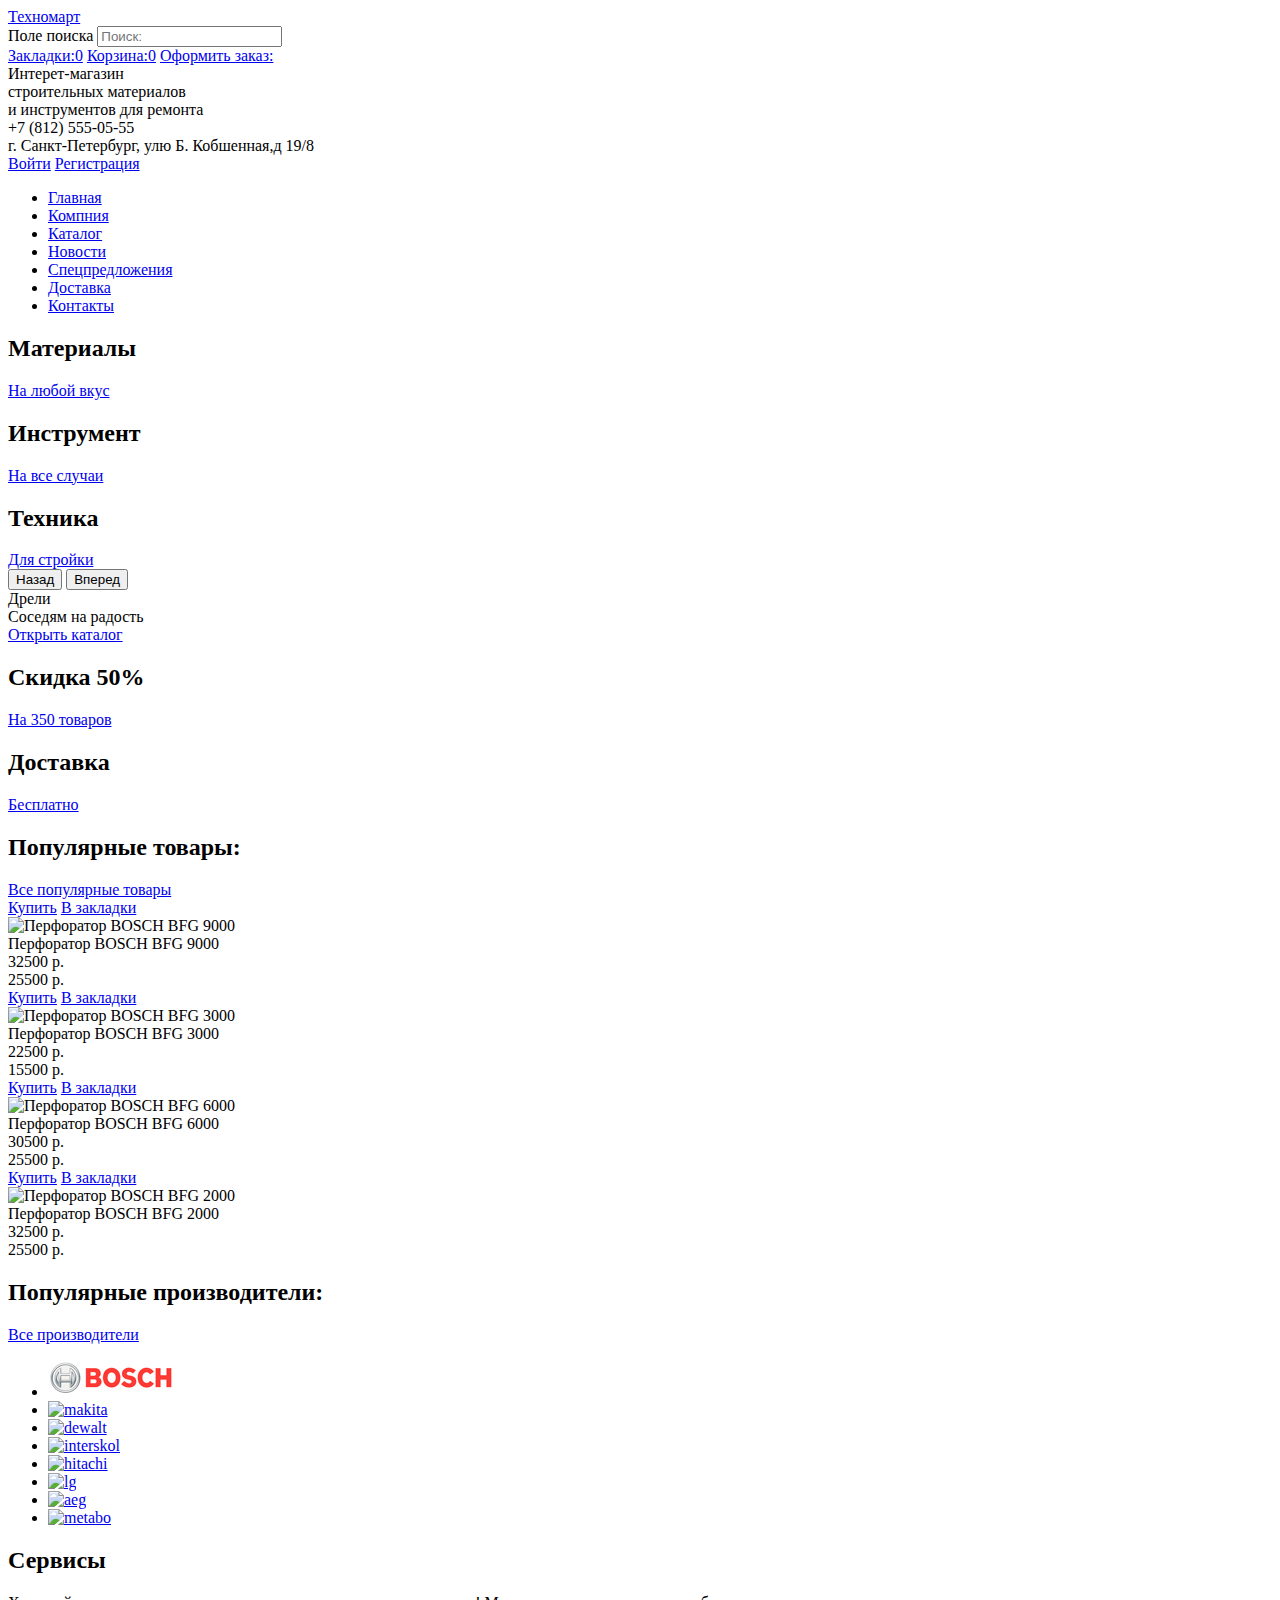
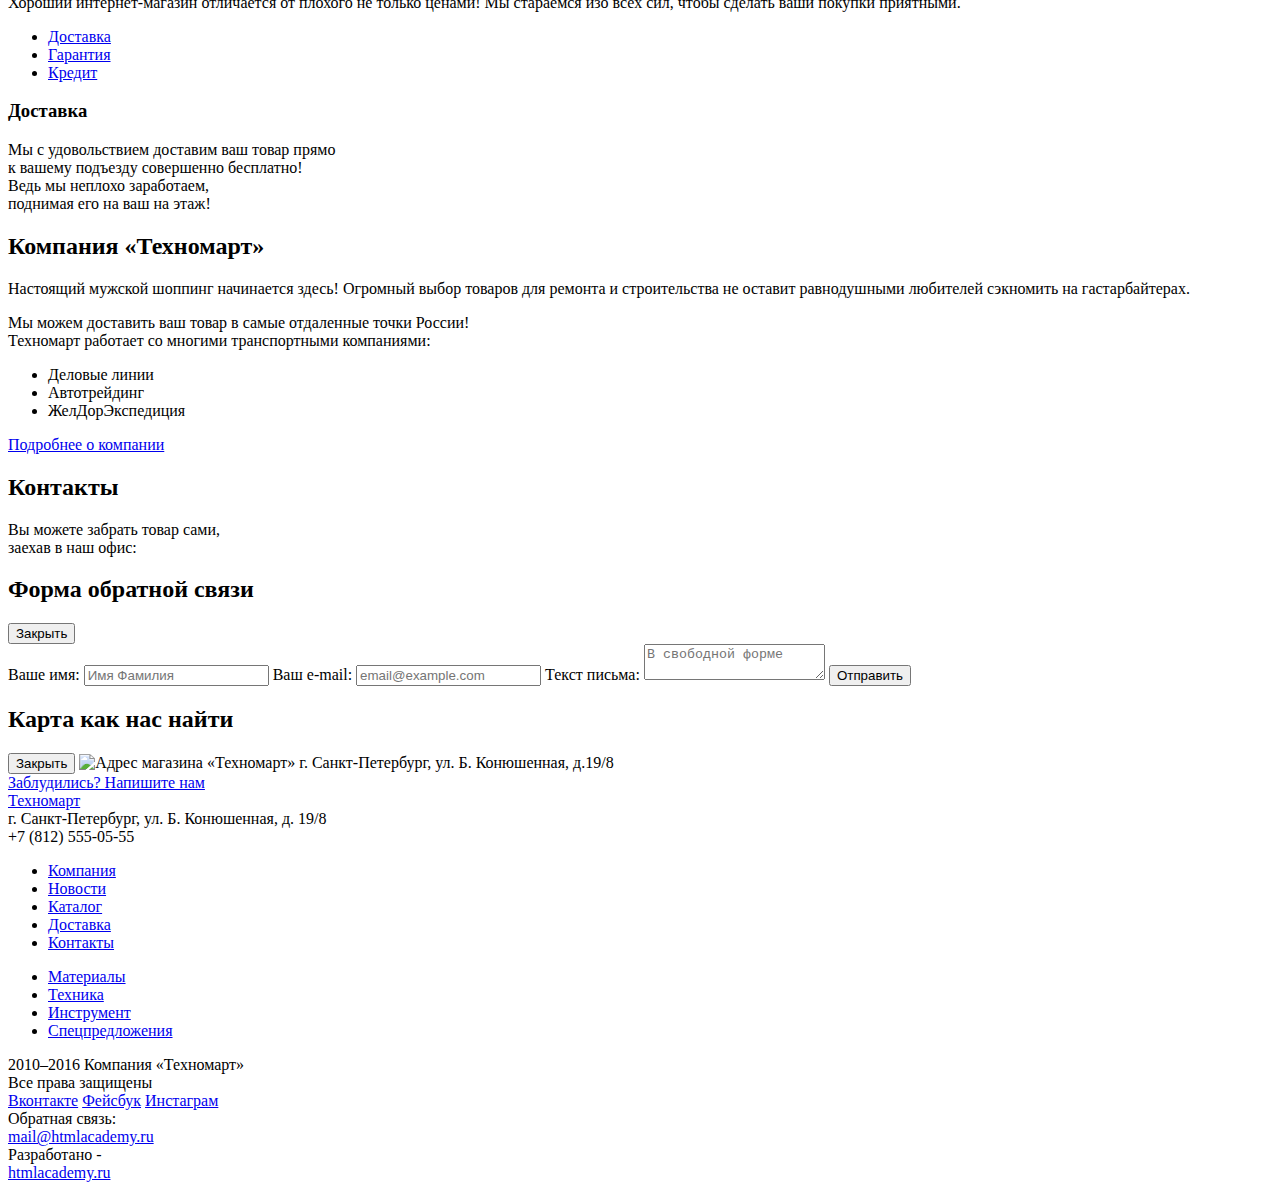
==== commit 0946b03e: "№4  исправление ошибок" ====
--- a/index.html
+++ b/index.html
@@ -192,10 +192,10 @@
               Мы стараемся изо всех сил, чтобы сделать ваши покупки приятными.
           </p>
           <div class="aside">
-            <ul class="buttons-list">
-              <li class="buttons-item"><button type="button">Доставка</button></li>
-              <li class="buttons-item"><button type="button">Гарантия</button></li>
-              <li class="buttons-item"><button type="button">Кредит</button></li>
+            <ul class="carousel-list">
+              <li class="carousel-item"><a href="#">Доставка</a></li>
+              <li class="carousel-item"><a href="#">Гарантия</a></li>
+              <li class="carousel-item"><a href="#">Кредит</a></li>
             </ul>
           </div>
           <div class="delivery">
@@ -234,7 +234,7 @@
                       Вы можете забрать товар сами,<br>
                       заехав в наш офис:
                   </p>
-                  <section class="modal modal-login" style="display: none">
+                  <section class="modal modal-login">
                     <h2 class="visually-hidden">Форма обратной связи</h2>
                     <button class="modal-close" type="button"><span class="visually-hidden">Закрыть</span></button>
                       <form class="feedback-form" method="POST" action="#">
@@ -247,7 +247,7 @@
                         <button class="btn" type="submit">Отправить</button>
                       </form>
                     </section>
-                    <section class="modal modal-map" style="display: none">
+                    <section class="modal modal-map">
                       <h2 class="visually-hidden">Карта как нас найти</h2>
                       <button class="modal-close" type="button"><span class="visually-hidden">Закрыть</span></button>
                       <img src="img/modal-map.jpg" alt="Адрес магазина «Техномарт» г. Санкт-Петербург, ул. Б. Конюшенная, д.19/8" width="#" height="#">
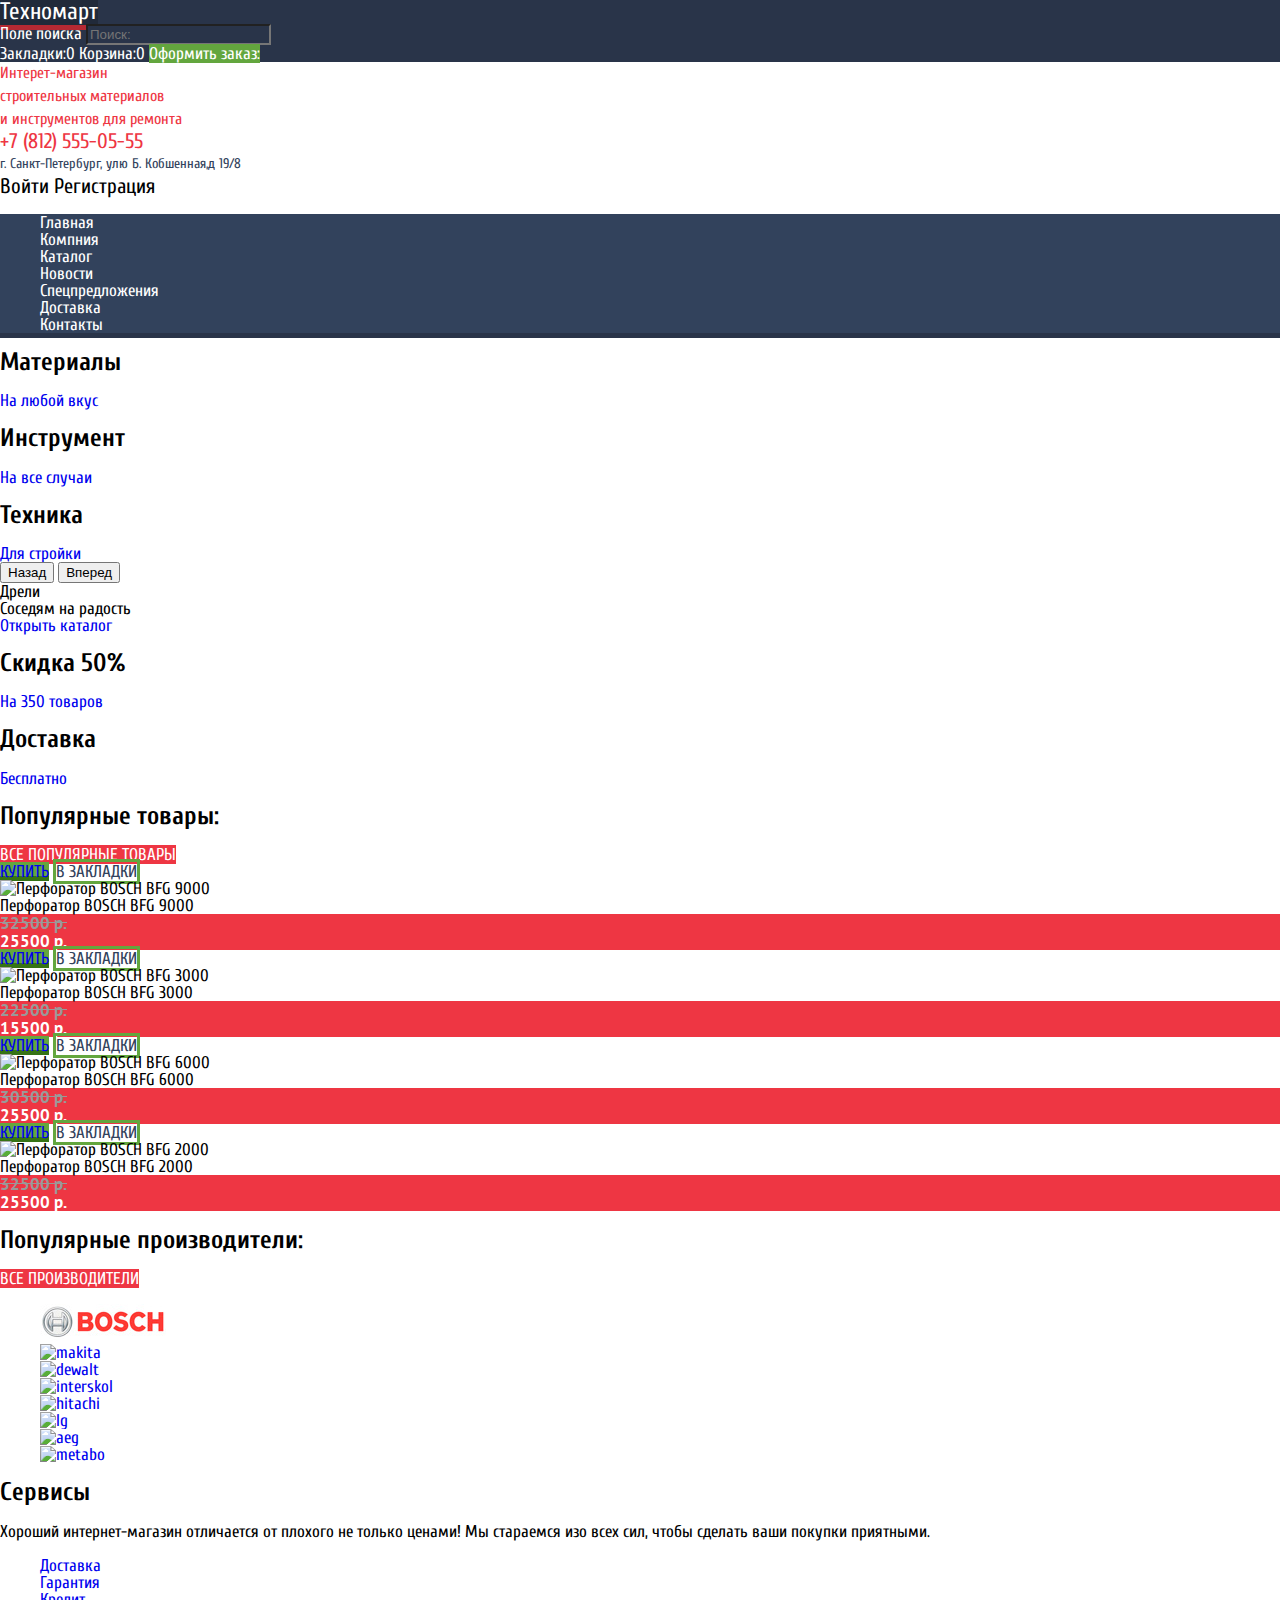
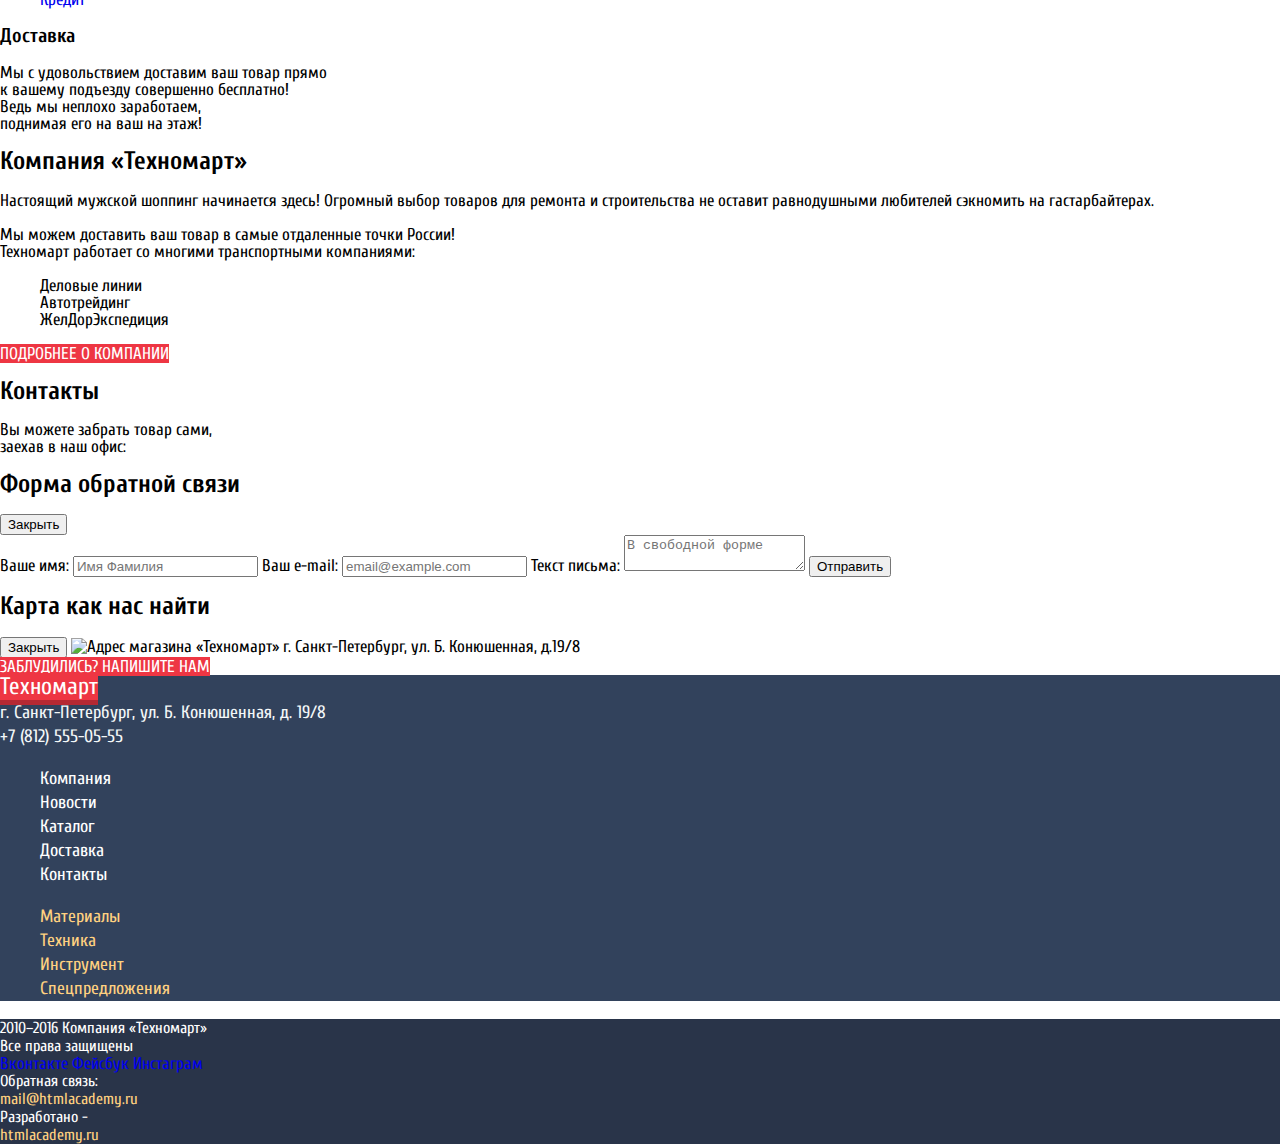
==== commit 7b5c13fe: "Задание №5" ====
--- a/index.html
+++ b/index.html
@@ -3,11 +3,14 @@
   <head>
     <meta charset="utf-8">
     <title>Техномарт</title>
+    <link href="https://fonts.googleapis.com/css?family=Cuprum:400,700&amp;subset=cyrillic" rel="stylesheet">
+    <link href="https://fonts.googleapis.com/css?family=PT+Sans:700&amp;subset=cyrillic" rel="stylesheet">
+    <link href="css/style.css" rel="stylesheet">
   </head>
   <body>
     <header class="main-header">
       <div class="header-top">
-          <a href="#" class="logo">Техномарт</a>
+          <a href="#" class="logo" aria-label="Логотип компании Техномарт">Техномарт</a>
           <form class="search-form">
             <label class="visually-hidden" for="search">
               Поле поиска
@@ -34,7 +37,7 @@
           </div>
           <nav class="main-menu">
             <ul class="main-menu-list">
-              <li class="main-menu-item"><a href="#" class="main-menu-link">Главная</a></li>
+              <li class="main-menu-item"><a href="index.html" class="main-menu-link">Главная</a></li>
               <li class="main-menu-item"><a href="#" class="main-menu-link">Компния</a></li>
               <li class="main-menu-item"><a href="catalog.html" class="main-menu-link">Каталог</a></li>
               <li class="main-menu-item"><a href="#" class="main-menu-link">Новости</a></li>
@@ -287,9 +290,9 @@
                       Все права защищены
                   </div>
                   <div class="social">
-                      <a class="social-icon social-vkontakte" href="#">Вконтакте</a>
-                      <a class="social-icon social-facebook" href="#">Фейсбук</a>
-                      <a class="social-icon social-instagram" href="#">Инстаграм</a>
+                      <a class="social-icon social-vkontakte visually-hidden" href="#">Вконтакте</a>
+                      <a class="social-icon social-facebook visually-hidden" href="#">Фейсбук</a>
+                      <a class="social-icon social-instagram visually-hidden" href="#">Инстаграм</a>
                   </div>
                   <div class="information">
                   <div class="feedback">
--- a/css/style.css
+++ b/css/style.css
@@ -0,0 +1,301 @@
+body {
+  margin: 0;
+
+  font-family: "Cuprum", Arial, sans-serif;
+  font-size: 17px;
+  line-height: 17px;
+  font-weight: 400;
+  color: #000000;
+  background-color: #ffffff;
+}
+
+a {
+  text-decoration: none;}
+
+.header-top {
+  background-color: #293449;
+  color: #ffffff;
+}
+
+.header-top a {
+	color: #ffffff;
+}
+
+.header-top a:hover {
+	background-color: #212a3a;
+}
+
+
+.header-top a:active {
+	background-color: #161d29;
+}
+
+.logo {
+  font-size: 24px;
+  line-height: 24px;
+  text-align: center;
+  background-color: #ee3643;
+  box-shadow: 0 5px 0 0 #b52933;
+}
+
+.logo:hover {
+  background-color: #ca2c37;
+}
+
+.logo:active {
+	background-color: #ba2732;
+}
+
+.order {
+  background-color: #63a63e;
+}
+
+.header-top .order a:hover {
+	background-color: #5fbb2d;
+}
+
+.header-top .order a:active {
+	background-color: #518534;
+
+}
+
+.header-top input {
+	background-color: #293449;
+}
+
+.search-form a:hover,
+.search-form input:hover {
+	background-color: #212a3a;
+}
+
+.search-form input:focus {
+	background-color: #ffffff;
+}
+
+
+.description {
+  font-size: 16px;
+  line-height: 23px;
+  color: #ee3643;
+}
+
+.phone-number {
+  font-size: 21px;
+  line-height: 21px;
+  color: #ee3643;
+}
+
+.address {
+  font-size: 14px;
+  line-height: 24px;
+  color: #32425c;
+}
+
+.user-block {
+  font-size: 21px;
+  line-height: 21px;
+  background-color: #ffffff;
+  color: #000000;
+}
+
+.main-menu {
+	color: #ffffff;
+	background-color: #32425c;
+  box-shadow: 0 5px 0 0 #293449;
+}
+
+.main-menu li:hover {
+	background-color: #293449;
+}
+
+.main-menu li:active {
+	background-color: #1d2739;
+}
+
+li {
+	list-style: none;
+}
+
+.main-menu-list a {
+	color: #ffffff;
+}
+
+.user-block a {
+	font-size: 21px;
+	line-height: 21px;
+	color: #000000;
+	background-color: #ffffff;
+}
+
+.user-block a:hover {
+	color: #ee3643;
+}
+
+.user-block a:active {
+	color: #32425c;
+}
+
+.user-block a:active {
+	color: #c5c5c5;
+}
+
+.user-orders,
+.user-account {
+  font-size: 16px;
+  line-height: 18px;
+  font-weight: normal;
+  color: #32425c;
+  text-decoration: underline;
+  color: #32425c;
+}
+
+.main-btn {
+	color: #ffffff;
+	background: #ee3643;
+	text-transform:uppercase;
+}
+
+.main-btn:hover {
+	background: #ca2c37;
+}
+
+.main-btn:active {
+	background: #ba2732;
+}
+
+.footer-logo {
+  color: #ffffff;
+}
+
+.footer-top {
+  font-size: 18px;
+  line-height: 24px;
+  font-weight: normal;
+  color: #f4f7f9;
+  background-color: #32425c;
+}
+
+.footer-bottom {
+  background-color: #293449;
+}
+
+.footer-address {
+  font-size: 18px;
+  line-height: 24px;
+  color: #f3f7f8;
+}
+
+.footer-nav .footer-nav-item a {
+  font-size: 18px;
+  line-height: 24px;
+  color: #ffffff;
+}
+
+.footer-nav .footer-nav-item a:hover {
+  text-decoration: underline;
+}
+
+.footer-nav .footer-nav-item a:active {
+	opacity: 0.5;
+}
+
+.footer-catalog .footer-catalog-item a {
+  font-size: 18px;
+  line-height: 24px;
+  color: #ffd180;
+}
+
+.footer-catalog .footer-catalog-item a:hover {
+  text-decoration: underline;
+}
+
+.footer-catalog .footer-catalog-item a:active {
+	opacity: 0.5;
+}
+
+.copyright {
+  font-size: 16px;
+  line-height: 18px;
+  color: #ffffff;
+}
+
+.feedback {
+  font-size: 16px;
+  line-height: 18px;
+  color: #ffffff;
+}
+
+.feedback a {
+  font-size: 16px;
+  line-height: 18px;
+  color: #ffd180;
+}
+
+.developer {
+  font-size: 16px;
+  line-height: 18px;
+  color: #ffffff;
+}
+
+.developer a {
+  font-size: 16px;
+  line-height: 18px;
+  color: #ffd180;
+}
+
+.feedback a:hover,
+.developer a:hover {
+	text-decoration: underline;
+}
+
+.feedback a:active,
+.developer a:active {
+	color: #ee3643;
+}
+
+.item-price {
+	font-family: PT Sans, Arial, sans-serif;
+	font-size: 17px;
+	line-height: 18px;
+	font-weight: bold;
+	color: #ffffff;
+	background: #ee3643;
+}
+
+.old-price {
+	font-family: PT Sans, Arial, sans-serif;
+	font-size: 17px;
+	line-height: 18px;
+	font-weight: bold;
+	color: #999999;
+	text-decoration: line-through;
+}
+
+.btn-buy {
+	background: #63a63e;
+	box-shadow: inset 0 -30px 0px -25px #367315;
+	text-transform:uppercase;
+}
+
+.btn-buy:hover {
+	background: #5fbb2d;
+}
+
+.btn-buy:active {
+	background: #518534;
+	box-shadow: none;
+}
+
+.btn-bookmark {
+	color: #32425c;
+	border: 3px solid #63a63e;
+	text-transform:uppercase;
+}
+
+.btn-bookmark:hover {
+	border: 3px solid #32425c;
+ }
+
+ .btn-bookmark:active {
+ 	opacity:0.3;
+ }
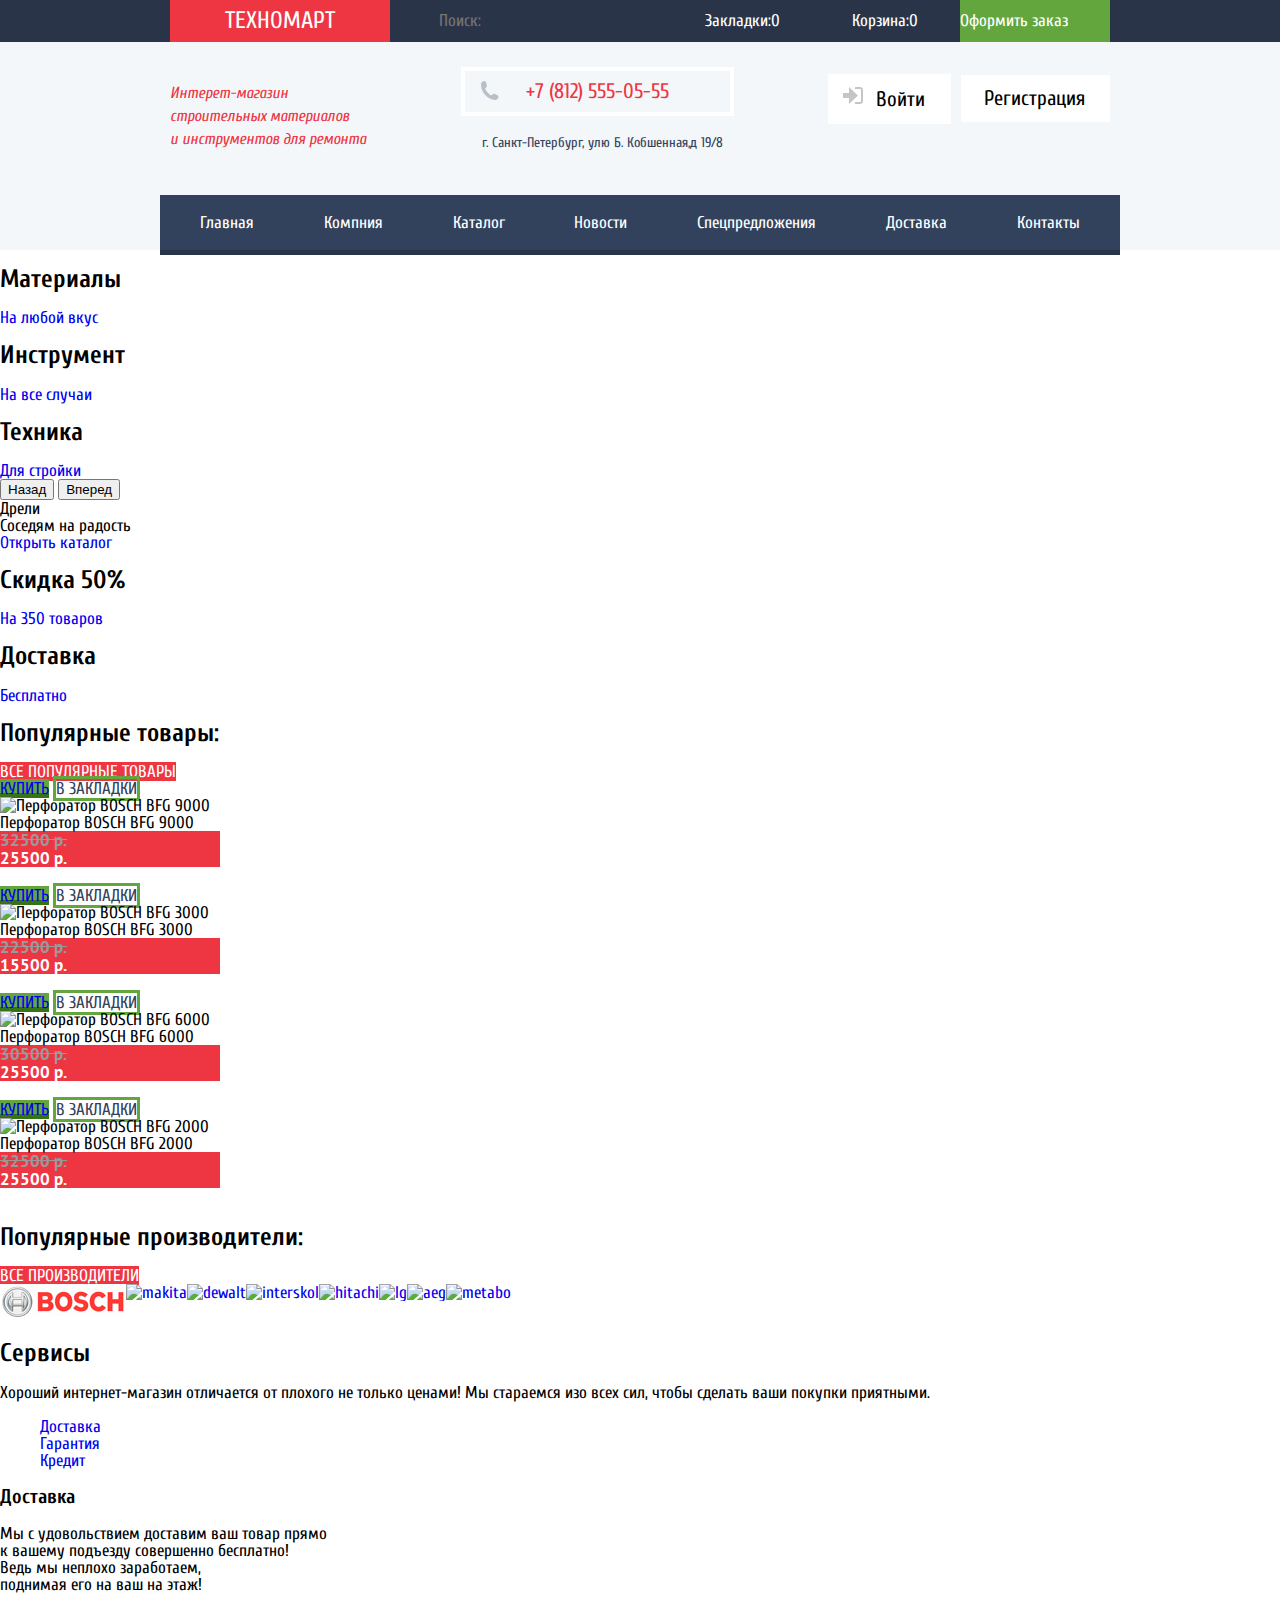
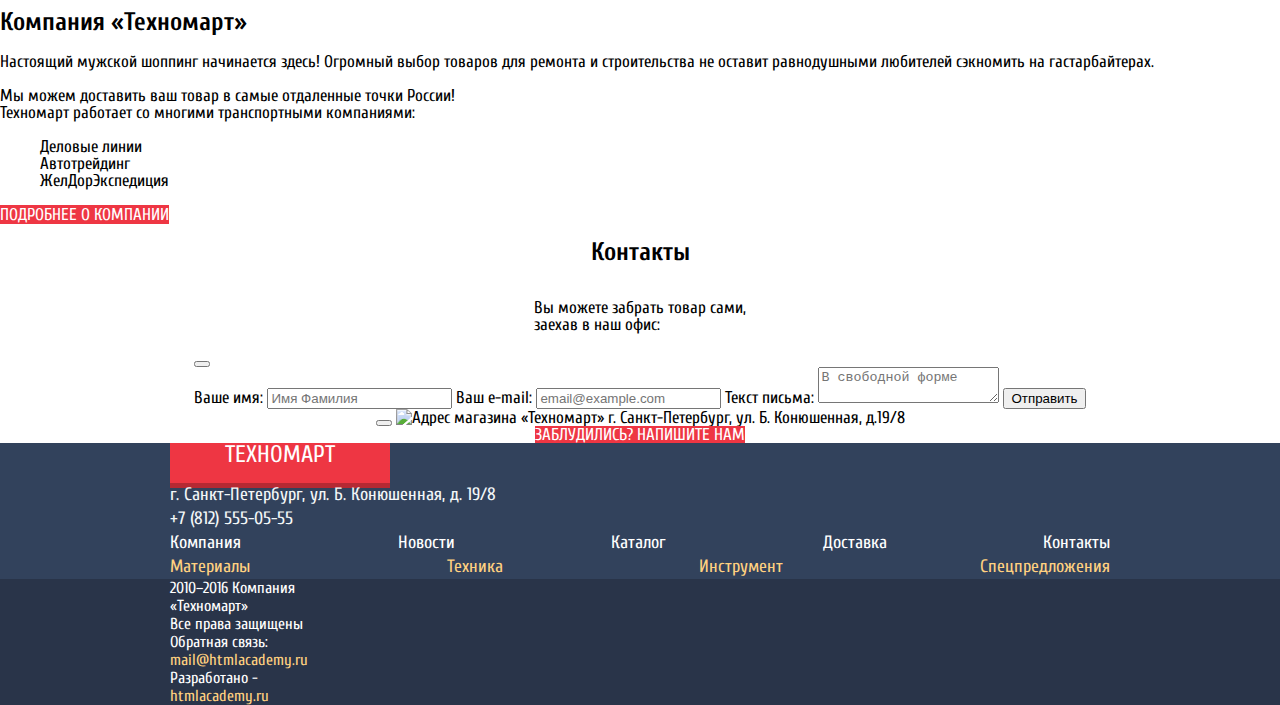
==== commit 45c6dc7a: "Построение сеток" ====
--- a/index.html
+++ b/index.html
@@ -3,40 +3,48 @@
   <head>
     <meta charset="utf-8">
     <title>Техномарт</title>
-    <link href="https://fonts.googleapis.com/css?family=Cuprum:400,700&amp;subset=cyrillic" rel="stylesheet">
+    <link href="https://fonts.googleapis.com/css?family=Cuprum:400,400i,700,700i&amp;subset=cyrillic" rel="stylesheet">
     <link href="https://fonts.googleapis.com/css?family=PT+Sans:700&amp;subset=cyrillic" rel="stylesheet">
     <link href="css/style.css" rel="stylesheet">
   </head>
   <body>
     <header class="main-header">
       <div class="header-top">
-          <a href="#" class="logo" aria-label="Логотип компании Техномарт">Техномарт</a>
-          <form class="search-form">
-            <label class="visually-hidden" for="search">
-              Поле поиска
-            </label>
-            <input id="search" type="search" placeholder="Поиск:">
-          </form>
-          <a href="#" class="bookmarks">Закладки:0</a>
-          <a href="#" class="basket">Корзина:0</a>
-          <a href="#" class="order">Оформить заказ:</a>
+        <div class="container">
+          <a href="#" class="header-logo" aria-label="Логотип компании Техномарт">Техномарт</a>
+          <div class="search-box">
+            <form class="search-form">
+              <label class="visually-hidden" for="search">
+                Поле поиска
+              </label>
+              <input id="search" type="search" placeholder="Поиск:">
+            </form>
+          </div>
+          <div class="order-menu">
+            <a href="#" class="bookmarks">Закладки:0</a>
+            <a href="#" class="basket">Корзина:0</a>
+            <a href="#" class="order">Оформить заказ</a>
+          </div>
+        </div>
       </div>
         <div class="header-bottom">
-          <div class="description">
-            Интерет-магазин<br>
-            строительных материалов<br>
-            и инструментов для ремонта
-          </div>
-          <div class="contacts">
-            <div class="phone-number">+7 (812) 555-05-55</div>
-            <div class="address">г. Санкт-Петербург, улю Б. Кобшенная,д 19/8</div>
-          </div>
-          <div class="user-block">
-            <a href="#" class="login"><span>Войти</span></a>
+          <div class="header-middle container">
+            <div class="description">
+              Интерет-магазин<br>
+              строительных материалов<br>
+              и инструментов для ремонта
+            </div>
+            <div class="contacts">
+              <div class="phone-number">+7 (812) 555-05-55</div>
+              <div class="address">г. Санкт-Петербург, улю Б. Кобшенная,д 19/8</div>
+            </div>
+            <div class="user-block">
+              <a href="#" class="login"><span>Войти</span></a>
               <a href="#" class="registration">Регистрация</a>
+            </div>
           </div>
           <nav class="main-menu">
-            <ul class="main-menu-list">
+            <ul class="main-menu-list container">
               <li class="main-menu-item"><a href="index.html" class="main-menu-link">Главная</a></li>
               <li class="main-menu-item"><a href="#" class="main-menu-link">Компния</a></li>
               <li class="main-menu-item"><a href="catalog.html" class="main-menu-link">Каталог</a></li>
@@ -261,13 +269,14 @@
       </section>
       <footer class="main-footer">
           <div class="footer-top">
-            <div class="footer-top-left">
-                <a class="logo footer-logo" href="#">Техномарт</a>
-              <div class="footer-address">
-                г. Санкт-Петербург, ул. Б. Конюшенная, д. 19/8<br>
-                +7 (812) 555-05-55
-             </div>
-            </div>
+            <div class="container">
+              <div class="footer-top-left">
+                <a class="footer-logo" href="#">Техномарт</a>
+                <div class="footer-address">
+                  г. Санкт-Петербург, ул. Б. Конюшенная, д. 19/8<br>
+                  +7 (812) 555-05-55
+                </div>
+              </div>
             <div class="footer-top-right">
               <ul class="footer-nav">
                 <li class="footer-nav-item"><a href="#" class="footer-nav-link">Компания</a></li>
@@ -284,27 +293,30 @@
               </ul>
             </div>
           </div>
+        </div>
           <div class="footer-bottom">
-                  <div class="copyright">
-                      2010–2016 Компания «Техномарт»<br>
-                      Все права защищены
-                  </div>
-                  <div class="social">
-                      <a class="social-icon social-vkontakte visually-hidden" href="#">Вконтакте</a>
-                      <a class="social-icon social-facebook visually-hidden" href="#">Фейсбук</a>
-                      <a class="social-icon social-instagram visually-hidden" href="#">Инстаграм</a>
-                  </div>
-                  <div class="information">
-                  <div class="feedback">
-                      Обратная связь:<br>
-                      <a href="https://htmlacademy.ru">mail@htmlacademy.ru</a>
-                  </div>
-                  <div class="developer">
-                      Разработано -<br>
-              <a href="https://htmlacademy.ru">htmlacademy.ru</a>
+            <div class="container">
+            <div class="copyright">
+              2010–2016 Компания «Техномарт»<br>
+              Все права защищены
+            </div>
+            <div class="social">
+              <a class="social-icon social-vkontakte visually-hidden" href="#">Вконтакте</a>
+              <a class="social-icon social-facebook visually-hidden" href="#">Фейсбук</a>
+              <a class="social-icon social-instagram visually-hidden" href="#">Инстаграм</a>
+            </div>
+            <div class="information">
+              <div class="feedback">
+                Обратная связь:<br>
+                <a href="https://htmlacademy.ru">mail@htmlacademy.ru</a>
+              </div>
+              <div class="developer">
+                Разработано -<br>
+                <a href="https://htmlacademy.ru">htmlacademy.ru</a>
+              </div>
             </div>
           </div>
         </div>
       </footer>
-  </body>
+    </body>
 </html>
--- a/css/style.css
+++ b/css/style.css
@@ -1,7 +1,7 @@
 body {
   margin: 0;
 
-  font-family: "Cuprum", Arial, sans-serif;
+  font-family: "Cuprum",  sans-serif;
   font-size: 17px;
   line-height: 17px;
   font-weight: 400;
@@ -9,12 +9,31 @@
   background-color: #ffffff;
 }
 
+.visually-hidden {
+  position: absolute;
+  width: 1px;
+  height: 1px;
+  margin: -1px;
+  border: 0;
+  padding: 0;
+  clip: rect(0 0 0 0);
+  overflow: hidden;
+}
+
 a {
   text-decoration: none;}
+
+.main-header {
+  display: flex;
+  flex-direction: column;
+  align-items: center;
+}
 
 .header-top {
   background-color: #293449;
   color: #ffffff;
+  width: 100%;
+  height: 42px;
 }
 
 .header-top a {
@@ -25,29 +44,97 @@
 	background-color: #212a3a;
 }
 
-
 .header-top a:active {
 	background-color: #161d29;
 }
 
-.logo {
+.container {
+  width: 940px;
+  padding: 0 10px;
+  margin: 0 auto;
+}
+
+.header-top .container {
+  display: flex;
+}
+
+.header-top .header-logo {
+  display: block;
+  background-color: #ee3643;
   font-size: 24px;
   line-height: 24px;
   text-align: center;
-  background-color: #ee3643;
+  vertical-align: middle;
+  text-transform: uppercase;
+  padding: 9px 0px;
+  width: 220px;
+  height: 42px;
   box-shadow: 0 5px 0 0 #b52933;
 }
 
-.logo:hover {
+.header-top .header-logo:hover {
   background-color: #ca2c37;
 }
 
-.logo:active {
+.header-top .header-logo:active {
 	background-color: #ba2732;
+}
+
+.header-top input {
+	background-color: #293449;
+  margin-left: 50px;
+  border: none;
+}
+
+.search-box {
+  width: 270px;
+  position: relative;
+}
+
+.search-box input {
+  width: 100%;
+  padding: 12px 0 12px 49px;
+  font-size: 17px;
+  line-height: 18px;
+  font-family: "Cuprum","Arial",sans-serif;
+  color: #000000;
+  background-color: #293449;
+  border: none;
+  outline: none;
+  cursor: pointer;
+  margin-left: 0;
+}
+
+.search-form input:hover {
+	background-color: #212a3a;
+}
+
+.search-form input:focus {
+	background-color: #ffffff;
+  outline: none;
+}
+
+.header-top .order-menu {
+  display: flex;
+  justify-content: space-between;
+  margin-left: auto;
+  width: 450px;
+}
+
+.bookmarks {
+  width: 105px;
+  padding-left: 45px;
+  padding-top: 12px;
+}
+
+.basket {
+  padding-top: 12px;
 }
 
 .order {
   background-color: #63a63e;
+  width: 150px;
+  padding-top: 12px;
 }
 
 .header-top .order a:hover {
@@ -56,52 +143,158 @@
 
 .header-top .order a:active {
 	background-color: #518534;
-
-}
-
-.header-top input {
-	background-color: #293449;
-}
-
-.search-form a:hover,
-.search-form input:hover {
-	background-color: #212a3a;
-}
-
-.search-form input:focus {
-	background-color: #ffffff;
-}
-
+}
+
+.header-bottom {
+  /*display: flex;*/
+  width: 100%;
+  background-color: #f3f7f9;
+}
+
+.header-middle {
+  display: flex;
+  justify-content: space-between;
+  padding-bottom: 40px;
+}
 
 .description {
   font-size: 16px;
   line-height: 23px;
   color: #ee3643;
+  font-style: italic;
+  padding-top: 40px;
+}
+
+.contacts {
+  display: flex;
+	flex-direction: column;
+	align-items: center;
 }
 
 .phone-number {
   font-size: 21px;
+  color: #ee3643;
   line-height: 21px;
-  color: #ee3643;
+  text-align: center;
+  border: 4px solid #ffffff;
+  padding: 10px;
+  width: 245px;
+  margin-top: 25px;
+  margin-bottom: 15px;
+  position: relative;
+}
+
+.phone-number::before {
+  content: "";
+  position: absolute;
+  background-image: url(../img/icon-phone.svg);
+  top: 10px;
+  background-repeat: no-repeat;
+  background-position: 0 0;
+  left: 15px;
+  width: 19px;
+  height: 19px;
+  opacity: 1;
 }
 
 .address {
   font-size: 14px;
   line-height: 24px;
   color: #32425c;
+  padding-left: 10px;
 }
 
 .user-block {
   font-size: 21px;
   line-height: 21px;
+  text-align: center;
+  width: 282px;
+  display: flex;
+  align-items: center;
+}
+
+.login {
+  width: 121px;
+  padding: 15px 25px 14px 46px;
+  text-decoration: none;
+  color: #000000;
   background-color: #ffffff;
-  color: #000000;
-}
-
-.main-menu {
+  margin-right: 10px;
+  text-align: center;
+  position: relative;
+  display: block;
+}
+
+.login::before {
+  content: "";
+  position: absolute;
+  top: 13px;
+  left: 15px;
+  width: 20px;
+  height: 17px;
+  background-image: url(../img/icon-login.svg);
+  background-repeat: no-repeat;
+  background-position: 0 0;
+}
+
+.login:hover::before {
+  background-image: url(../img/icon-login1.png);
+}
+
+.login:hover {
+  color: #ee3643;
+}
+
+.login:active {
+ color: #b2b2b2;
+}
+
+.registration {
+  color: #32425c;
+  text-align: center;
+  background-color: #ffffff;
+  text-decoration: none;
+  display: flex;
+  width: 150px;
+  padding: 13px 25px 13px 23px;
+}
+
+.registration:hover {
+  color: #ee3643;
+}
+
+.registration:active {
+ color: #b2b2b2;
+}
+
+
+
+
+
+
+
+.main-menu-list {
 	color: #ffffff;
 	background-color: #32425c;
   box-shadow: 0 5px 0 0 #293449;
+  display: flex;
+  justify-content: space-between;
+  min-height: 55px;
+  flex-direction: row;
+  align-items: center;
+}
+
+.main-menu-item {
+  display: inline-block;
+  font-weight: 400;
+  font-style: normal;
+  font-family: "Cuprum","Arial",sans-serif;
+  font-size: 17px;
+  line-height: 17px;
+  padding: 19px 30px;
+  cursor: pointer;
+  vertical-align: middle;
+  list-style-type: none;
 }
 
 .main-menu li:hover {
@@ -146,7 +339,6 @@
   font-weight: normal;
   color: #32425c;
   text-decoration: underline;
-  color: #32425c;
 }
 
 .main-btn {
@@ -163,8 +355,43 @@
 	background: #ba2732;
 }
 
+.wrapper {
+  display:flex;
+  flex-direction: column;
+}
+
+.manufacturers {
+  display: flex;
+  flex-direction: row;
+  margin: 0;
+  padding: 0;
+  flex-wrap: wrap;
+}
+
+.main-footer {
+  display: flex;
+  flex-direction: column;
+  align-items: center;
+}
+
 .footer-logo {
+  font-size: 24px;
+  line-height: 24px;
+  text-align: center;
+  text-transform: uppercase;
+  background-color: #ee3643;
+  box-shadow: 0 5px 0 0 #b52933;
+  width: 220px;
+  height: 40px;
   color: #ffffff;
+}
+
+.footer-logo:hover {
+  background-color: #ca2c37;
+}
+
+.footer-logo:active {
+	background-color: #ba2732;
 }
 
 .footer-top {
@@ -173,10 +400,32 @@
   font-weight: normal;
   color: #f4f7f9;
   background-color: #32425c;
+  display: flex;
+ 	justify-content: space-between;
+  width: 100%;
+}
+
+.footer-top-left {
+  display: flex;
+  flex-direction: column;
+  width: 335px;
+}
+
+.footer-top-right {
+  display: flex;
+ 	flex-direction: column;
+}
+
+.footer-middle {
+  background-color: #293449;
+  display: flex;
+ 	justify-content: space-between;
+  width: 100%;
 }
 
 .footer-bottom {
   background-color: #293449;
+  width: 100%;
 }
 
 .footer-address {
@@ -213,16 +462,27 @@
 	opacity: 0.5;
 }
 
+.footer-nav,
+.footer-catalog {
+  display: flex;
+  margin: 0;
+  padding: 0;
+  justify-content: space-between;
+}
+
 .copyright {
   font-size: 16px;
   line-height: 18px;
   color: #ffffff;
+  width: 260px;
+  width: 150px;
 }
 
 .feedback {
   font-size: 16px;
   line-height: 18px;
   color: #ffffff;
+  width: 150px;
 }
 
 .feedback a {
@@ -254,7 +514,7 @@
 }
 
 .item-price {
-	font-family: PT Sans, Arial, sans-serif;
+	font-family: "PT Sans", Arial, sans-serif;
 	font-size: 17px;
 	line-height: 18px;
 	font-weight: bold;
@@ -263,7 +523,7 @@
 }
 
 .old-price {
-	font-family: PT Sans, Arial, sans-serif;
+	font-family: "PT Sans", Arial, sans-serif;
 	font-size: 17px;
 	line-height: 18px;
 	font-weight: bold;
@@ -271,6 +531,29 @@
 	text-decoration: line-through;
 }
 
+.wrapper {
+  display: flex;
+	justify-content: space-between;
+}
+
+.catalog-items {
+	display: flex;
+	flex-wrap: wrap;
+	padding: 0;
+ 	margin: 0;
+	list-style: none;
+}
+
+.item {
+  width: 220px;
+  margin-bottom: 20px;
+  margin-right: 20px;
+}
+
+.pagination-list {
+	display: flex;
+}
+
 .btn-buy {
 	background: #63a63e;
 	box-shadow: inset 0 -30px 0px -25px #367315;
@@ -296,6 +579,40 @@
 	border: 3px solid #32425c;
  }
 
- .btn-bookmark:active {
+.btn-bookmark:active {
  	opacity:0.3;
  }
+
+/*.social-vkontakte::before {
+ content: "";
+ position: absolute;
+ top: 14px;
+ left: 7px;
+ width: 26px;
+ height: 15px;
+ background-image: url("img/icon-vk.svg") no-repeat;
+ width: 100%;
+}
+
+.social-facebook::before {
+ content: "";
+ position: absolute;
+ top: 10px;
+ left: 14px;
+ width: 12px;
+ height: 22px;
+ background-image: url(../img/icon-phone.svg);
+ /*background: url("img/icon-fb.svg") no-repeat;
+ width: 100%;
+}
+
+.social-instagram::before {
+ content: "";
+ position: absolute;
+ top: 10px;
+ left: 11px;
+ width: 21px;
+ height: 21px;
+ background: url("img/icon-insta.svg") no-repeat;
+ width: 100%;
+}*/
